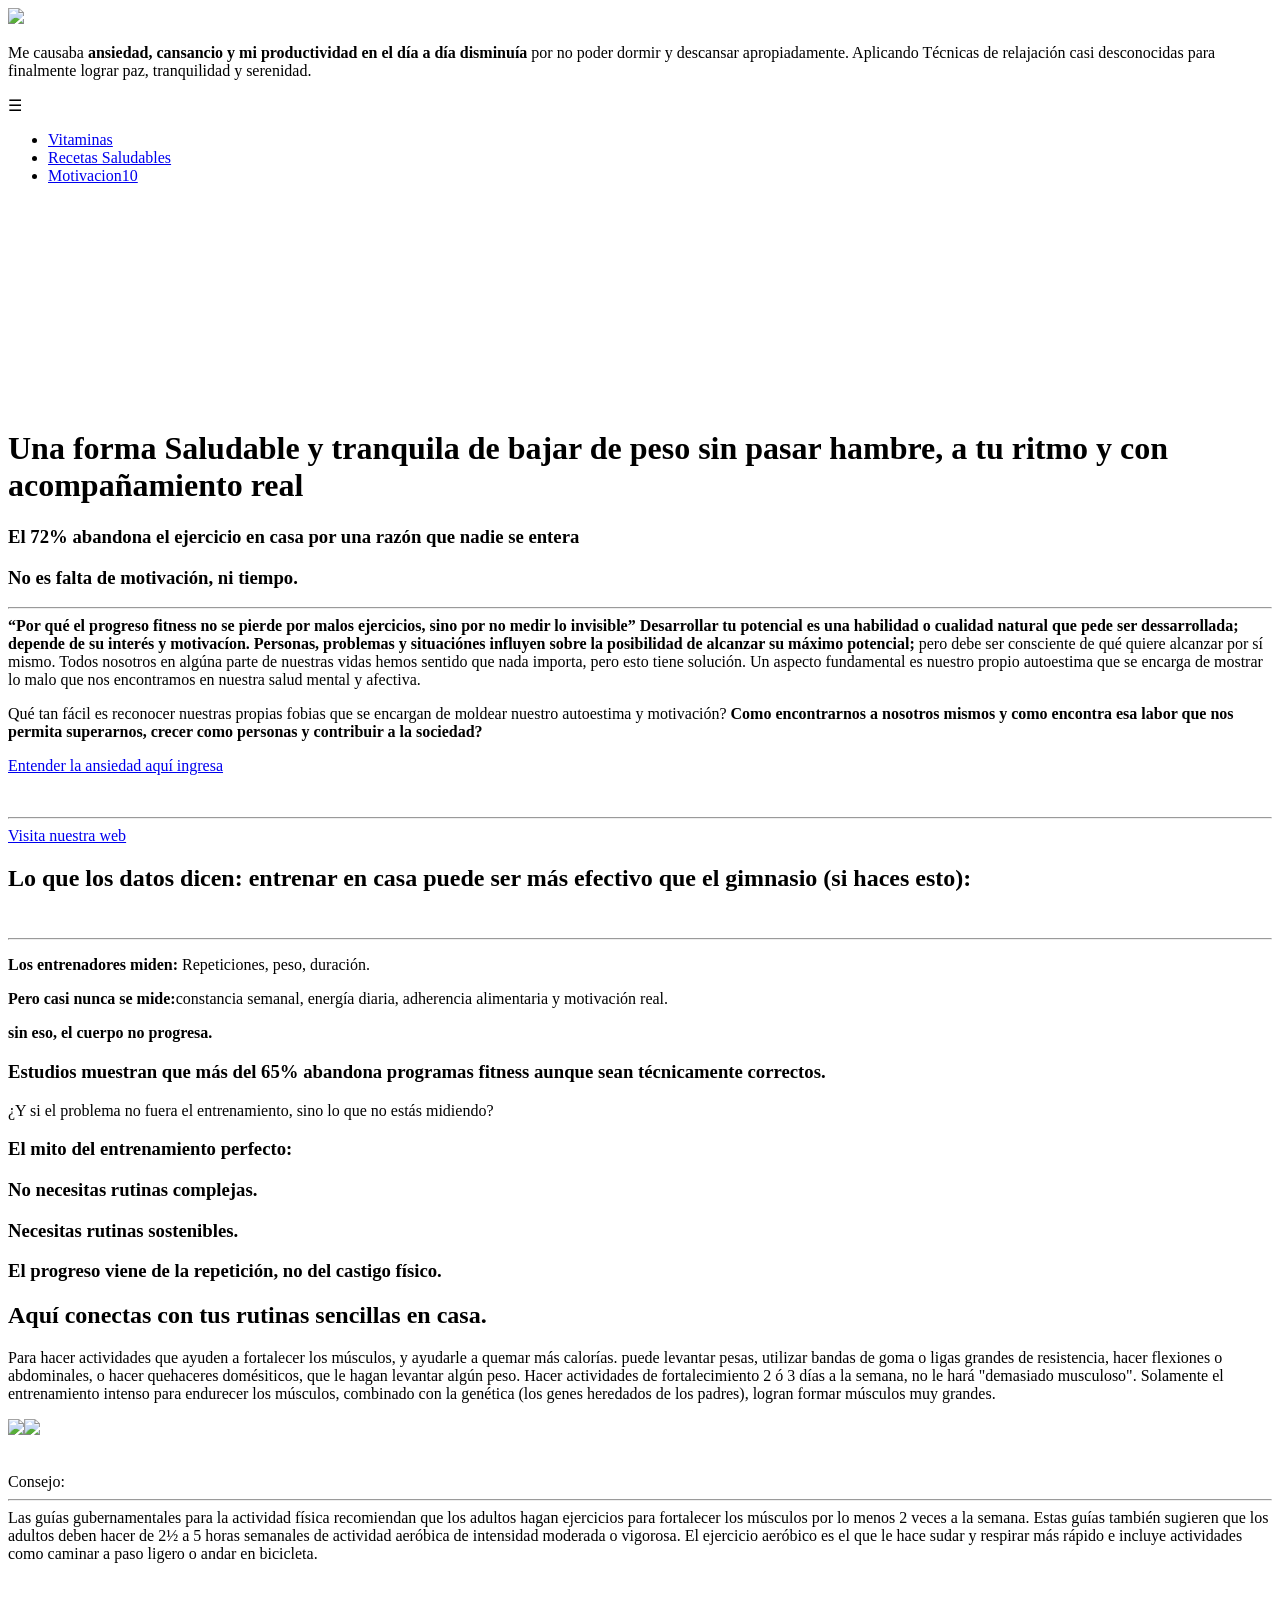
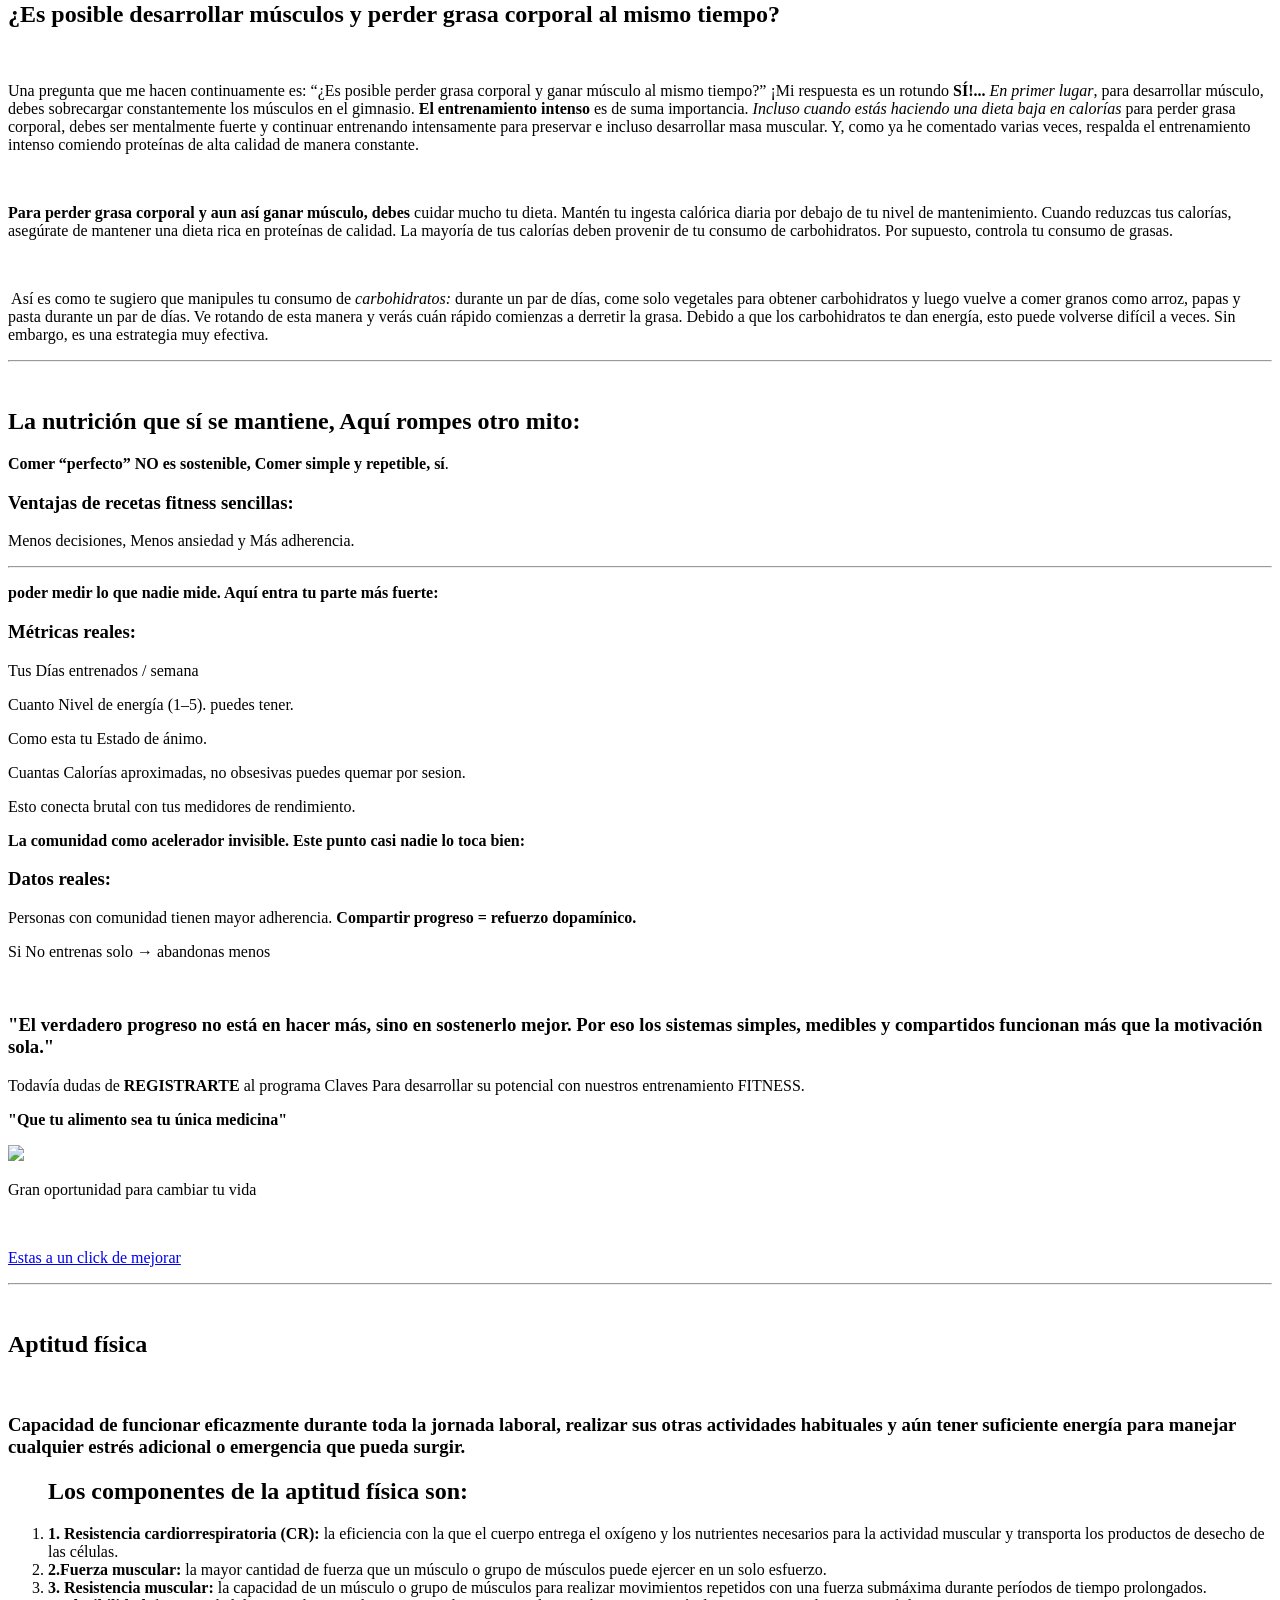
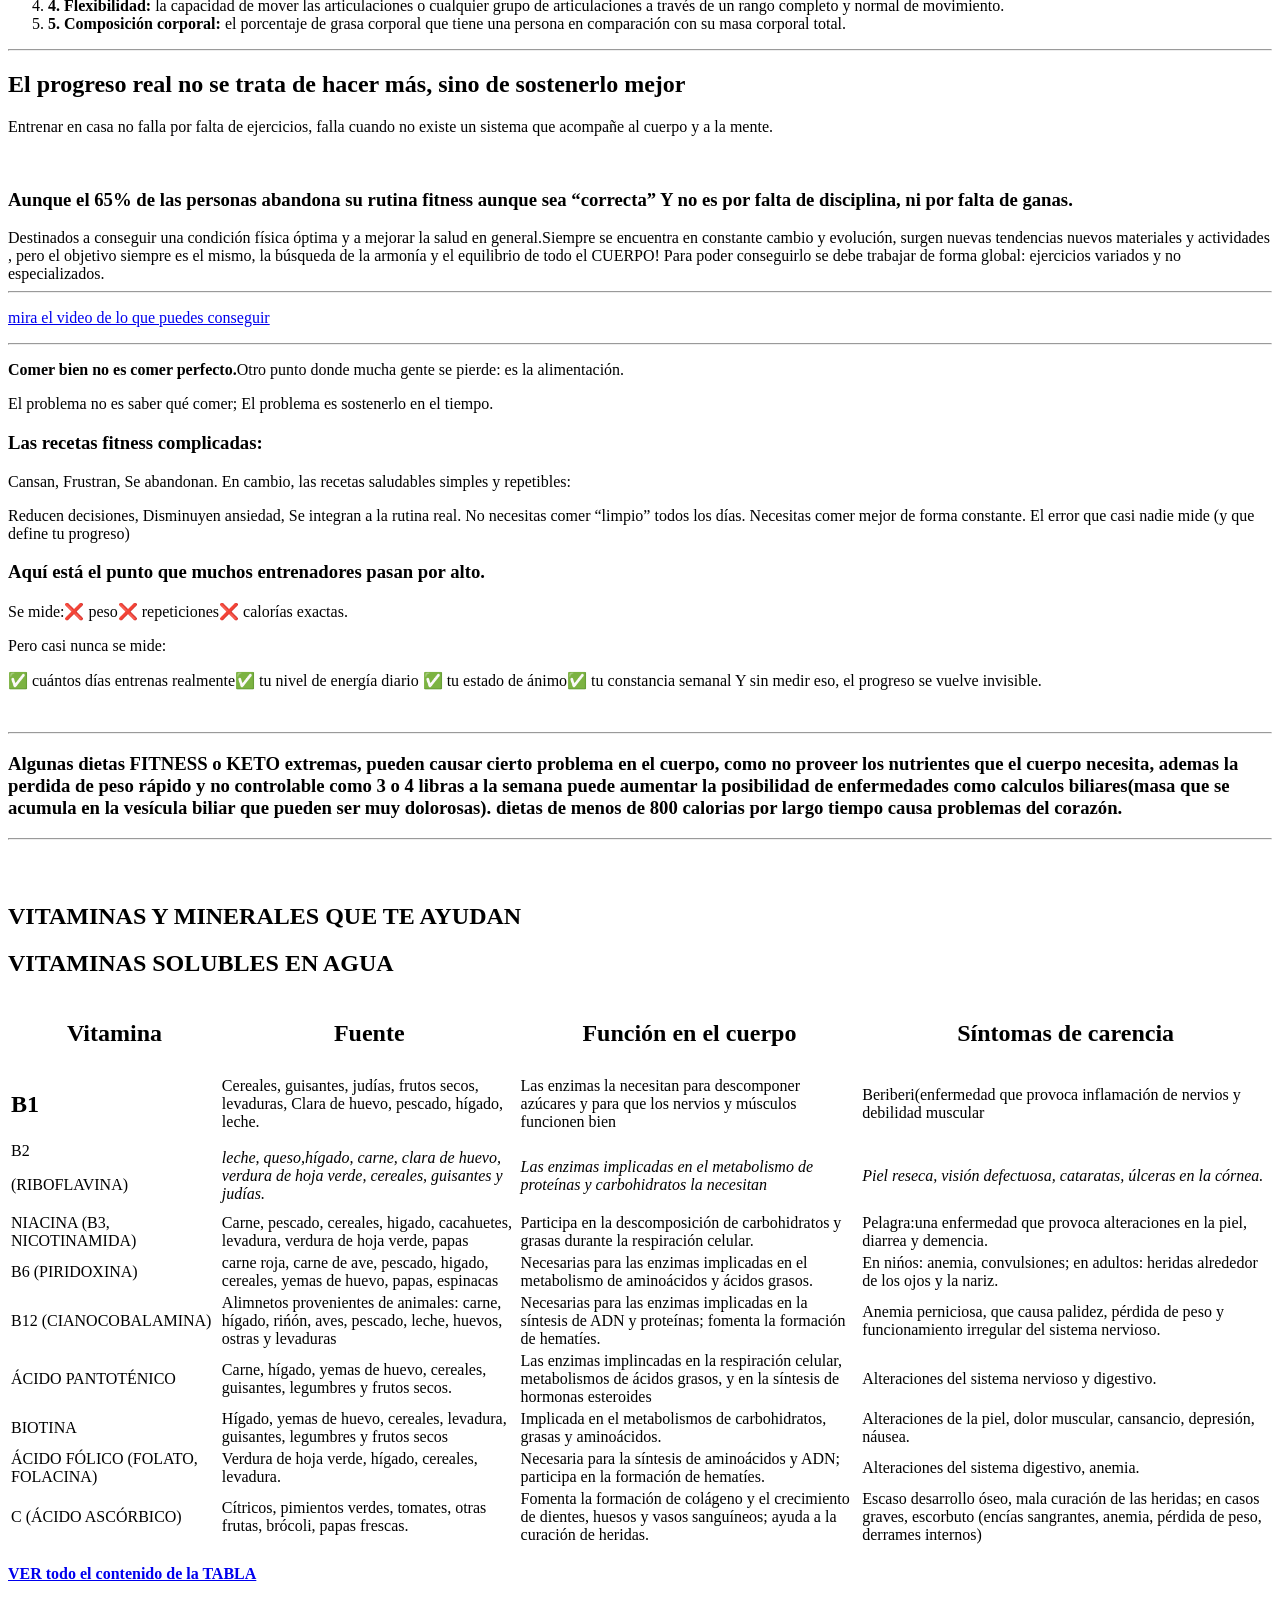
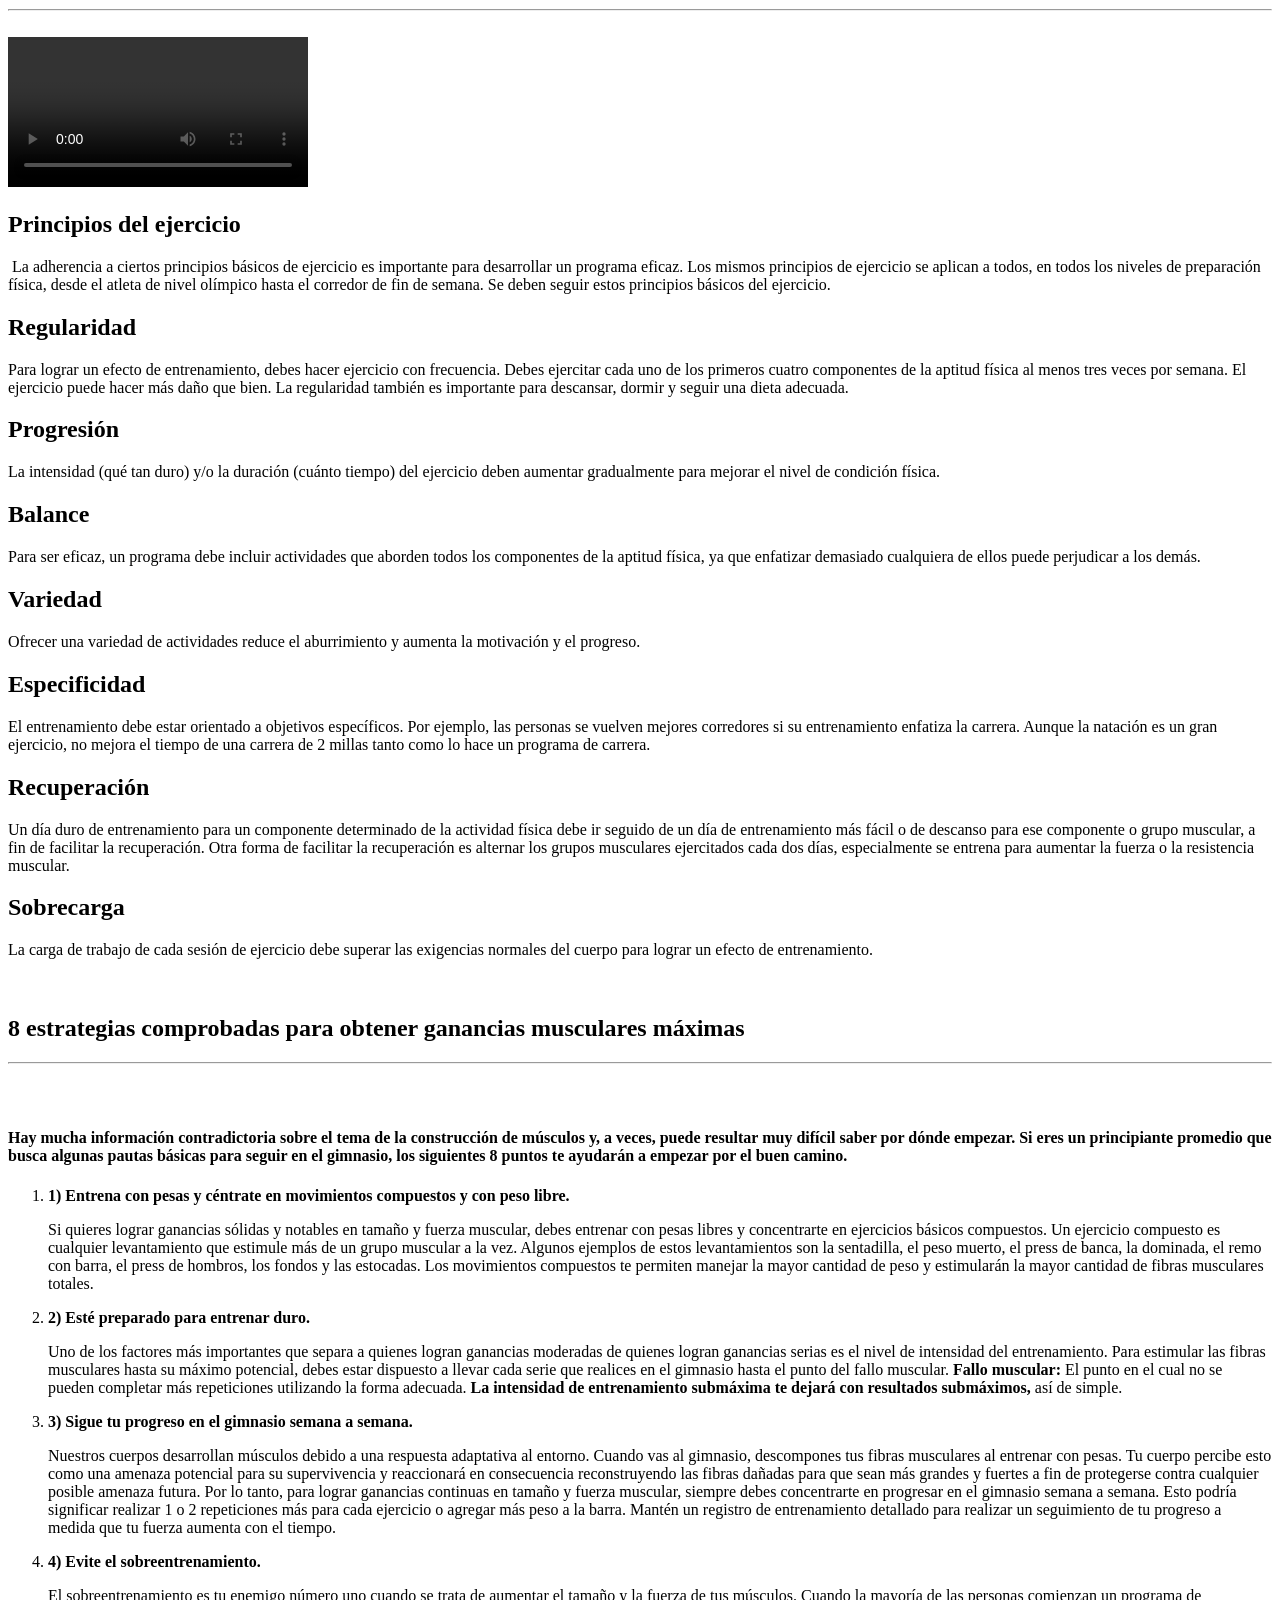
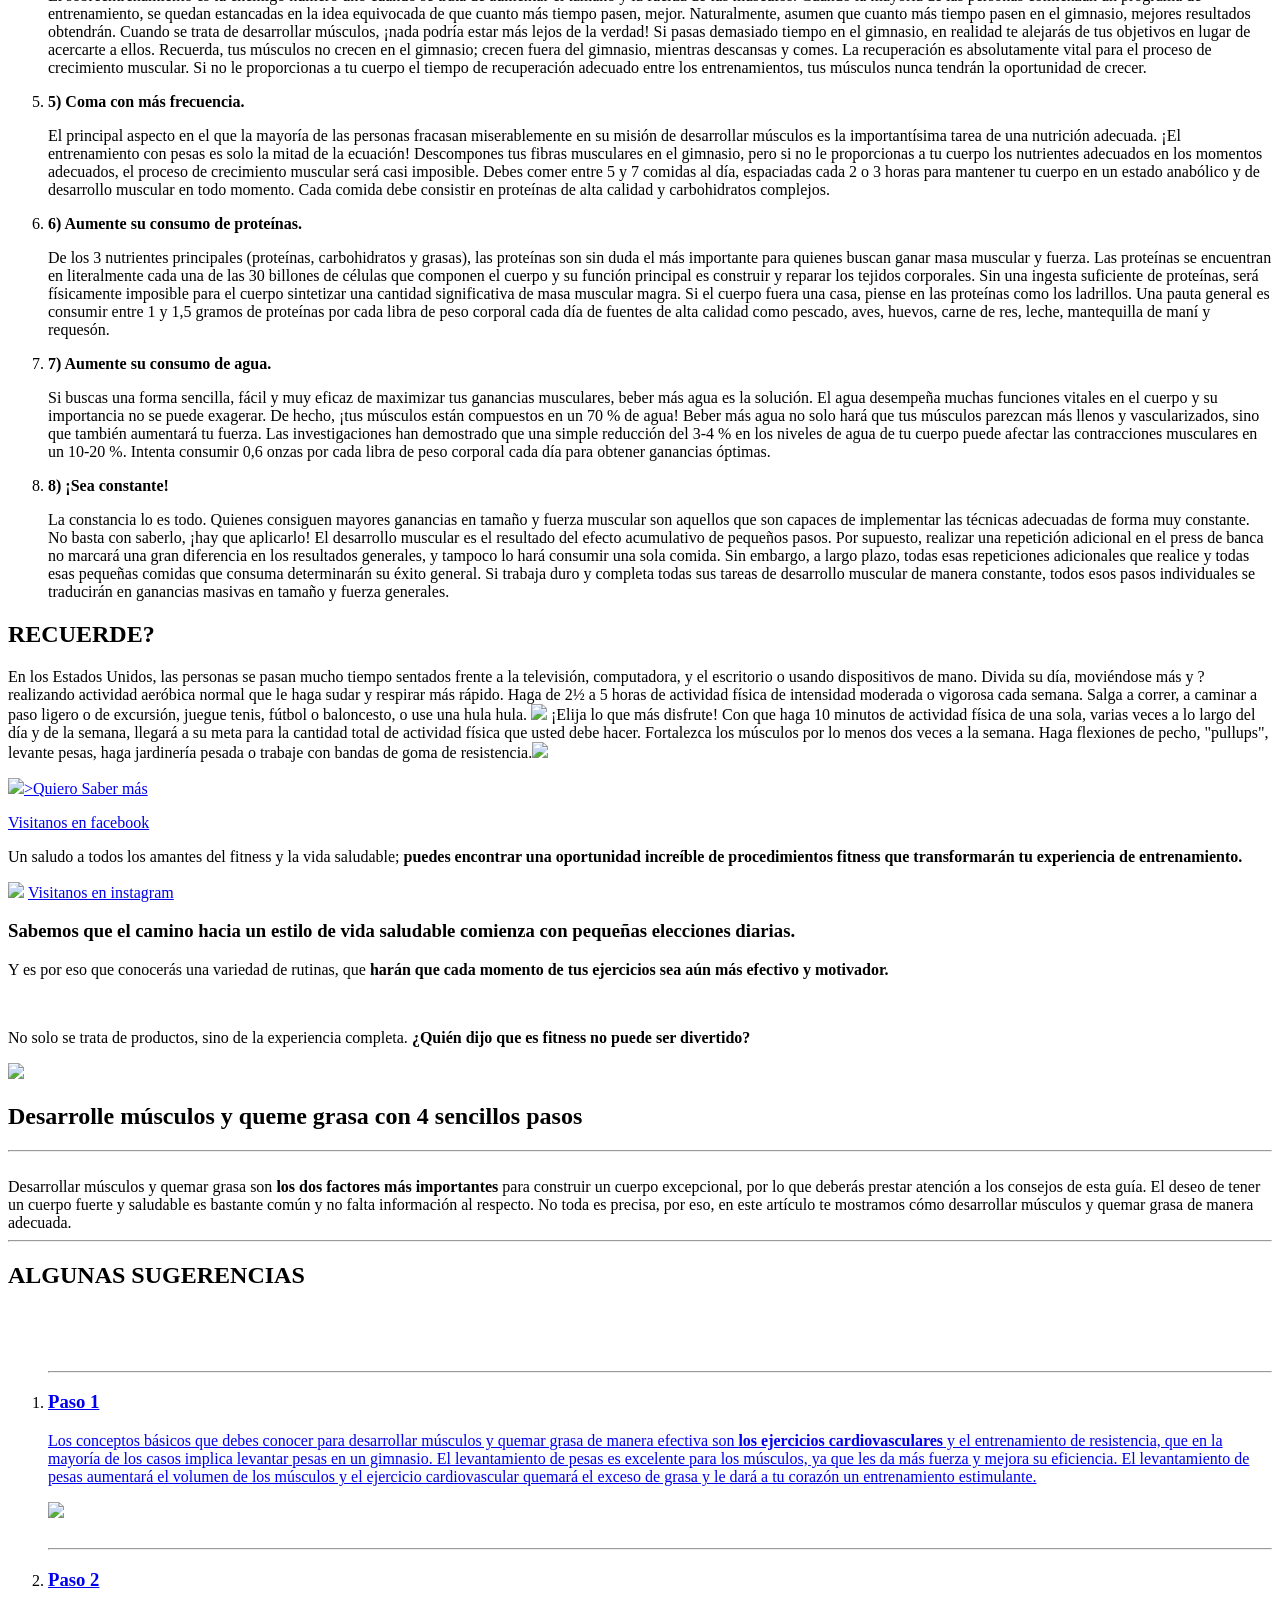
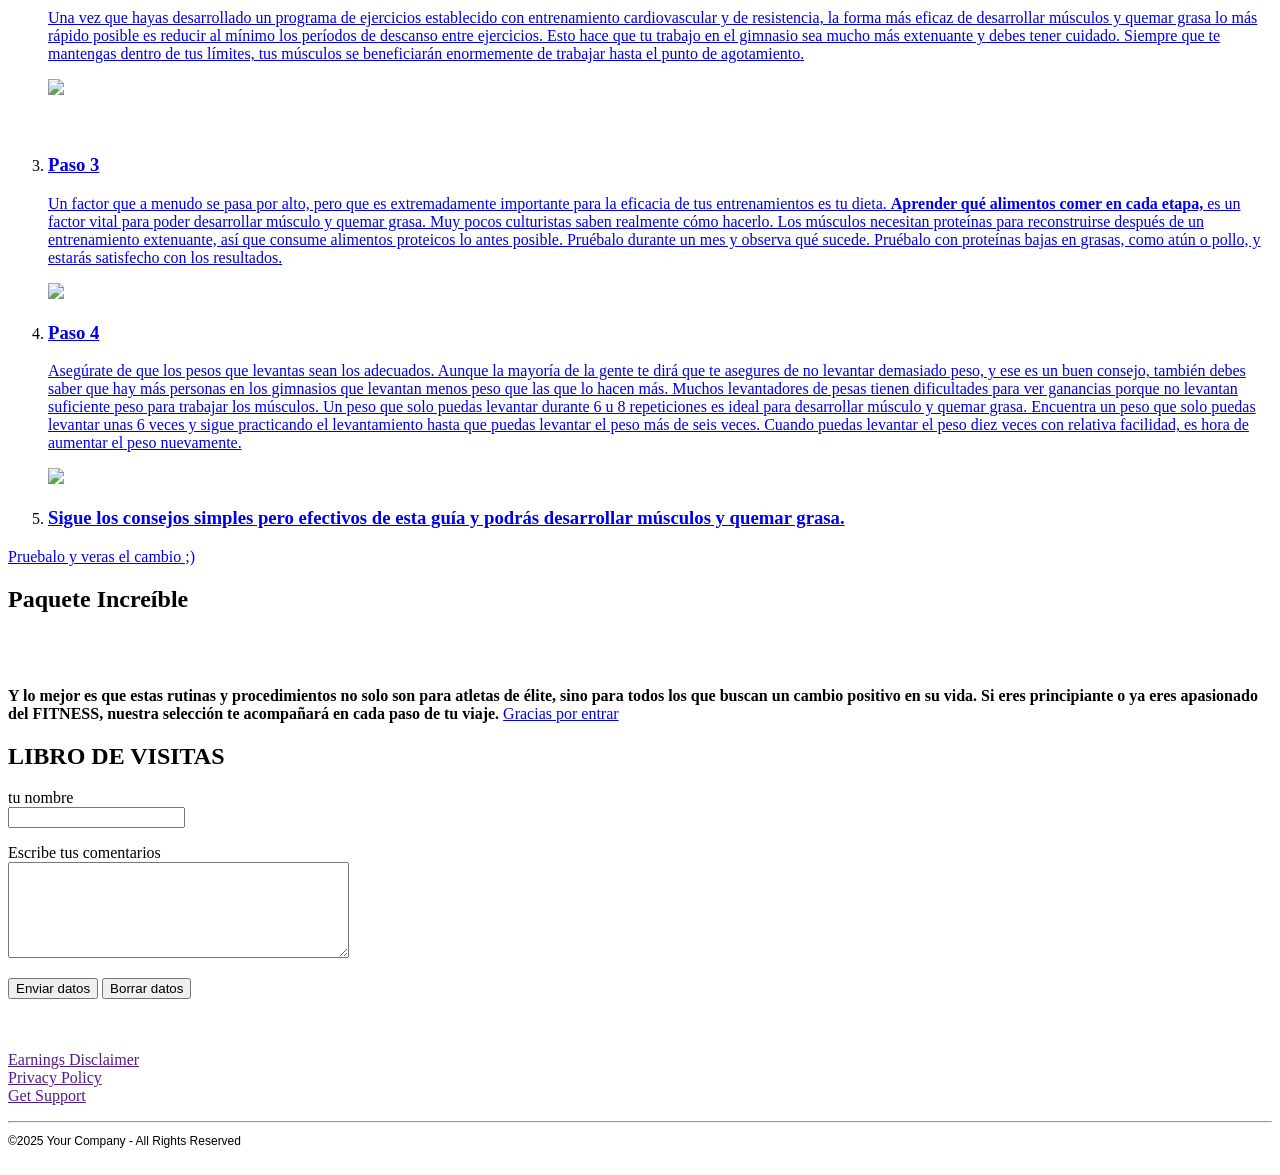
==== index.html @ 12cf8a20 "Update index.html" ====
﻿<!DOCTYPE html>
<html lang="es">
<head>
    <meta charset="UTF-8">
    <meta http-equiv="X-UA-compatible" content="IE-edge">
    <link rel="stylesheet" href="EXPER.css">
    <link rel="stylesheet" href="animacion.css">
    <link rel="stylesheet" href="CUBO3d.css">

    <meta name="viewport" content="width=device-width, user-scaleble=no,initial-scale=1.0,
    maximum-scale=1.0, minimum-scale= 1.0">  
   <title>Guía de Fitness para bajar de peso sin Hambre | Recetas Saludables y comunidad</title>
</head>   

<body>
 <div class="logo"> <img src="imagenes/abeja.gif"> </div>
 
 <!--animacion de texto en el encabezado-informativo-->
 <div class="informativo">
  <p>   
   Me causaba <b>ansiedad, cansancio y mi productividad en el día a día disminuía</b> 
   por no poder dormir y descansar apropiadamente.
   Aplicando Técnicas de relajación casi desconocidas para finalmente lograr paz, 
   tranquilidad y serenidad.
  </p>
 </div>

 <nav>
   <div class="menu" id="menu"> ☰ </div>
  
   <ul class="links" id="links">
      <li><a href="https://fit1.vercel.app/vitaminas.html">Vitaminas</a></li>
      <li><a href="https://go.hotmart.com/W70096120V">Recetas Saludables</a></li>
      <li><a href="https://motivacion10.vercel.app/">Motivacion10</a></li>
   </ul>
   <script>
      const toggle = document.getElementById("menu");
      const nav = document.getElementById("links");
        toggle.addEventListener("click", () => {
        nav.classList.toggle("active");
        });
   </script>
 </nav>
 

<div class="contenedor">
 <br><br><br>

 <!--encabezado-->
 <header class="header content"><!--le damos dos estilos header.. content..-->
        
  <div class="header-video"><!--1. capa de fondo: con VIDEO-->
    <video src="imagenes/fondo.mp4" autoplay muted loop></video>
  </div>
         
  <div class="header-overlay"></div><!--2. capa transparente-->

  <div class="header-content"><!--3. capa que muestra el contenido-->
    <h1>
      Una forma Saludable y tranquila de bajar de peso sin pasar hambre, a tu ritmo y con acompañamiento real
    </h1>
    <div class="banner">
     <p><b><h3>El 72% abandona el ejercicio en casa por una razón que nadie se entera
              <p>No es falta de motivación, ni tiempo.</p></h3></b></p>
    </div> 
    <hr> 
    
    <b>“Por qué el progreso fitness no se pierde por malos ejercicios, sino por no medir lo invisible”
       Desarrollar tu potencial es una habilidad o cualidad natural que pede ser dessarrollada;
       depende de su inter&eacute;s y motivac&iacute;on. Personas, problemas y situaci&oacutenes influyen
       sobre la posibilidad de alcanzar su m&aacute;ximo potencial;
    </b>pero debe ser consciente de qu&eacute; quiere alcanzar por s&iacute; mismo. Todos nosotros en
       alg&uacute;na parte de nuestras vidas hemos sentido que nada importa,
       pero esto tiene soluci&oacuten. Un aspecto fundamental es nuestro propio autoestima que se encarga de mostrar
       lo malo que nos encontramos en nuestra salud mental y afectiva. 
    <p>Qu&eacute tan f&aacutecil es reconocer 
       nuestras propias fobias que se encargan de moldear nuestro autoestima y motivaci&oacuten?
    <b>Como encontrarnos a nosotros mismos y como encontra esa labor que nos permita superarnos, crecer como personas
       y contribuir a la sociedad?</b></p>
       <p><a href="https://go.hotmart.com/E70487989G">Entender la ansiedad aqu&iacute ingresa</a> </p>
       <br><hr>
       <!--colocamos un enlace de referencia y le damos uns clase para identificarlo-->
       <a href="https://ansiedad10.vercel.app/" target="_blank" class="boton"> Visita nuestra web</a>
  </div>
</header>

<section class="main">
 <article class="casa">
  <h2>Lo que los datos dicen: entrenar en casa puede ser más efectivo que el gimnasio (si haces esto):
  </h2>
  <br><hr>
  <p><b>Los entrenadores miden:</b> Repeticiones, peso, duración.</p>
  <p><b>Pero casi nunca se mide:</b>constancia semanal, energía diaria,
     adherencia alimentaria y motivación real.
  </p> 
  <b> sin eso, el cuerpo no progresa.</b>
  <h3>Estudios muestran que más del 65% abandona programas fitness aunque sean técnicamente correctos.</h3>
  <p>¿Y si el problema no fuera el entrenamiento, sino lo que no estás midiendo?</p>
  <h3>El mito del entrenamiento perfecto:
  <p>No necesitas rutinas complejas.</p>
  <p>Necesitas rutinas sostenibles.</p>
  <p>El progreso viene de la repetición, no del castigo físico.</p>
  </h3>
<h2>Aquí conectas con tus rutinas sencillas en casa.</h2>  
  <p>Para hacer actividades que ayuden a fortalecer los m&uacute;sculos, y ayudarle a
  quemar m&aacute;s calor&iacute;as. puede levantar pesas, utilizar bandas de goma
  o ligas grandes de resistencia, hacer flexiones o abdominales, o hacer quehaceres
  dom&eacute;siticos, que le hagan levantar alg&uacute;n peso. Hacer actividades de
  fortalecimiento 2 &oacute; 3 d&iacute;as a la semana, no le har&aacute; "demasiado
  musculoso". Solamente el entrenamiento intenso para endurecer los m&uacute;sculos,
  combinado con la gen&eacute;tica (los genes heredados de los padres), logran formar
  m&uacute;sculos muy grandes.
  </p>
  
  <p> <img src="imagenes/1.png"><img src="imagenes/2.png"> </p>
  <br> Consejo: 
  <hr>
  Las gu&iacute;as gubernamentales para la actividad f&iacutesica recomiendan que
  los adultos hagan ejercicios para fortalecer los m&uacute;sculos por lo menos 2
  veces a la semana. Estas gu&iacute;as tambi&eacute;n sugieren que los adultos deben
  hacer de 2&frac12; a 5 horas semanales de actividad aer&oacute;bica de intensidad
  moderada o vigorosa. El ejercicio aer&oacute;bico es el que le hace sudar y respirar
  m&aacute;s r&aacute;pido e incluye actividades como caminar a paso ligero o andar
  en bicicleta.
 </article>
 <br>
 
 <article class="grasa">
    <h2> ¿Es posible desarrollar músculos y perder grasa corporal al mismo tiempo?</h2>
    <br>
    <p>
      Una pregunta que me hacen continuamente es: “¿Es posible perder grasa 
      corporal y ganar músculo al mismo tiempo?” ¡Mi respuesta es un rotundo 
      <b>SÍ!...</b> <i>En primer lugar</i>, para desarrollar músculo, debes sobrecargar 
      constantemente los músculos en el gimnasio. <b>El entrenamiento intenso</b> es de 
      suma importancia. <i> Incluso cuando estás haciendo una dieta baja en calorías</i> 
      para perder grasa corporal, debes ser mentalmente fuerte y continuar 
      entrenando intensamente para preservar e incluso desarrollar masa muscular. 
      Y, como ya he comentado varias veces, respalda el entrenamiento intenso 
      comiendo proteínas de alta calidad de manera constante.
    </p><br>
    <p>
     <b>Para perder grasa corporal y aun así ganar músculo, debes</b> cuidar mucho 
     tu dieta. Mantén tu ingesta calórica diaria por debajo de tu nivel de 
     mantenimiento. Cuando reduzcas tus calorías, asegúrate de mantener una 
     dieta rica en proteínas de calidad. La mayoría de tus calorías deben 
     provenir de tu consumo de carbohidratos. Por supuesto, controla tu 
     consumo de grasas.
    </p><br>
    <p>    <img src="imagenes/3.png" alt="">
     Así es como te sugiero que manipules tu consumo de <i>carbohidratos:</i> 
     durante un par de días, come solo vegetales para obtener carbohidratos 
     y luego vuelve a comer granos como arroz, papas y pasta durante un par 
     de días. Ve rotando de esta manera y verás cuán rápido comienzas a 
     derretir la grasa. Debido a que los carbohidratos te dan energía, 
     esto puede volverse difícil a veces. Sin embargo, es una estrategia muy 
     efectiva.
   </p>
 </article>
<hr><br>

 <article class="fisico"> 
  <h2>La nutrición que sí se mantiene, Aquí rompes otro mito:</h2>
  <p><b>Comer “perfecto” NO es sostenible, Comer simple y repetible, sí</b>.</p>
  <p><h3>Ventajas de recetas fitness sencillas:</h3></p>
  <p>Menos decisiones, Menos ansiedad y Más adherencia.</p><hr>
  <p><b>poder medir lo que nadie mide. Aquí entra tu parte más fuerte:</b></p> 
  <p><h3>Métricas reales:</h3></p>
  <p>Tus Días entrenados / semana</p>
     Cuanto Nivel de energía (1–5). puedes tener. 
  <p>Como esta tu Estado de ánimo.</p>
  <p>Cuantas Calorías aproximadas, no obsesivas puedes quemar por sesion.</p>
  <p>Esto conecta brutal con tus medidores de rendimiento.</p>
  <p><b>La comunidad como acelerador invisible. Este punto casi nadie lo toca bien:</b></p>
  <p><h3>Datos reales:</h3></p>
  <p>Personas con comunidad tienen mayor adherencia. <b>Compartir progreso = refuerzo dopamínico.</b></p>
  <p>Si No entrenas solo → abandonas menos</p>
  <br>
  <p><h3>"El verdadero progreso no está en hacer más, sino en sostenerlo mejor.
         Por eso los sistemas simples, medibles y compartidos funcionan más que
          la motivación sola."
  </h3></p>  
  Todavía dudas de <b> REGISTRARTE</b> al programa Claves Para desarrollar su 
  potencial con nuestros entrenamiento FITNESS.
   <p><b>"Que tu alimento sea tu &uacute;nica medicina"</b></p>
   <p><img src="imagenes/clicaqui.gif"></p>
   <p> Gran oportunidad para cambiar tu vida</p>
   <br>
   <p> <a href="https://go.hotmart.com/W70096120V" target="_blank" class="boton">Estas a un click de mejorar</a></p>
  <hr><br>
 <p>
  <h2>Aptitud física</h2>
  <img src="imagenes/4.png" alt="">
  <h3>Capacidad de funcionar eficazmente durante toda la jornada laboral, 
  realizar sus otras actividades habituales y aún tener suficiente energía para manejar cualquier
  estrés adicional o emergencia que pueda surgir.</h3>
  
  <ol>
   <h2>Los componentes de la aptitud física son:</h2>
   <li><b>1. Resistencia cardiorrespiratoria (CR):</b> 
     la eficiencia con la que el cuerpo entrega el oxígeno y los nutrientes 
     necesarios para la actividad muscular y transporta los productos de 
     desecho de las células.
   </li>
   
   <li><b>2.Fuerza muscular:</b> la mayor cantidad de fuerza que un músculo o 
    grupo de músculos puede ejercer en un solo esfuerzo.
   </li>
   
   <li><b>3. Resistencia muscular:</b> la capacidad de un músculo o grupo de 
    músculos para realizar movimientos repetidos con una fuerza submáxima 
    durante períodos de tiempo prolongados.
   </li>
   
   <li><b>4. Flexibilidad:</b> la capacidad de mover las articulaciones o cualquier 
    grupo de articulaciones a través de un rango completo y normal de 
    movimiento.
  </li>
  
  <li><b>5. Composición corporal:</b> el porcentaje de grasa corporal que tiene una 
    persona en comparación con su masa corporal total.
  </li>
</ol>
<hr>

<h2> El progreso real no se trata de hacer más, sino de sostenerlo mejor</h2> 
<p>Entrenar en casa no falla por falta de ejercicios, falla cuando no existe un sistema que acompañe al cuerpo y a la mente.</p>

<img src="imagenes/5.png" alt="">

<h3>Aunque el 65% de las personas abandona su rutina fitness aunque sea “correcta”
Y no es por falta de disciplina, ni por falta de ganas.
</h3>
Destinados a conseguir una condici&oacute;n f&iacute;sica &oacute;ptima y a mejorar
la salud en general.Siempre se encuentra en constante cambio y evoluci&oacute;n,
surgen nuevas tendencias nuevos materiales y actividades , pero el objetivo siempre
es el mismo, la b&uacute;squeda de la armon&iacute;a y el equilibrio de todo el
CUERPO! Para poder conseguirlo se debe trabajar de forma global:
ejercicios variados y no especializados.
<hr> <p><a href="https://go.hotmart.com/W70096120V">mira el video de lo que puedes conseguir</a></p><hr>
 
<p><b>Comer bien no es comer perfecto.</b>Otro punto donde mucha gente se pierde: es la alimentación.
<p>El problema no es saber qué comer; El problema es sostenerlo en el tiempo.</p>
<h3>Las recetas fitness complicadas:</h3>
<p>Cansan, Frustran, Se abandonan. En cambio, las recetas saludables simples y repetibles:</p>
<p>
Reducen decisiones, Disminuyen ansiedad, Se integran a la rutina real. No necesitas comer “limpio” todos los días.
Necesitas comer mejor de forma constante. El error que casi nadie mide (y que define tu progreso)
</p>
<h3>Aquí está el punto que muchos entrenadores pasan por alto.</h3>
Se mide:❌ peso❌ repeticiones❌ calorías exactas.
<p>Pero casi nunca se mide:</p>✅ cuántos días entrenas realmente✅ tu nivel de energía diario
✅ tu estado de ánimo✅ tu constancia semanal
Y sin medir eso, el progreso se vuelve invisible.
</p>
<br><hr>
<p><h3>Algunas dietas FITNESS o KETO extremas, pueden causar cierto problema en el cuerpo, como <b>no proveer los 
  nutrientes que el cuerpo necesita,</b> ademas la perdida de peso rápido y no 
controlable como 3 o 4 libras a la semana puede aumentar la posibilidad de 
enfermedades como calculos biliares(masa que se acumula en la ves&iacute;cula 
biliar que pueden ser muy dolorosas). dietas de menos de 800 calorias por 
largo tiempo causa problemas del coraz&oacute;n.</h3> </p>
 <hr>
 </article>
<br><br>

 <div class="tabla">
  <table>
    <h1>VITAMINAS Y MINERALES QUE TE AYUDAN</h1>
    <h2>VITAMINAS SOLUBLES EN AGUA</h2>
     <tr><th><h2>Vitamina</h2></th>
      <th><h2>Fuente</h2></th>
      <th><h2>Funci&oacute;n en el cuerpo</h2> </th>
      <th><h2>S&iacute;ntomas de carencia </h2></th>
      </tr>
     <tr>
      <td><h2>B1</h2></td>
      <td>Cereales, guisantes, jud&iacute;as, frutos secos, levaduras,
       Clara de huevo, pescado, h&iacute;gado, leche.
      </td>
           <td>Las enzimas la necesitan para descomponer az&uacute;cares y para que los nervios y m&uacute;sculos funcionen
            bien
          </td>
           <td>Beriberi(enfermedad que provoca inflamaci&oacute;n de nervios y debilidad
            muscular
           </td>
          </tr>     
          <tr>
           <td>B2<p>(RIBOFLAVINA)</p></td> 
          <td><i>leche, queso,h&iacute;gado, carne, clara de huevo, verdura de hoja verde, 
               cereales, guisantes y jud&iacute;as.</i>
          </td>
          <td><i>Las enzimas implicadas en el metabolismo de prote&iacute;nas y carbohidratos
              la necesitan</i></td>
          <td><i>Piel reseca, visi&oacute;n defectuosa, cataratas, &uacute;lceras en la c&oacute;rnea.</i></td>
         </tr>
         
          <tr><td>NIACINA (B3, NICOTINAMIDA)</td>
          <td>Carne, pescado, cereales, higado, cacahuetes, levadura, verdura de hoja verde, papas</td>
          <td>Participa en la descomposici&oacute;n de carbohidratos y grasas durante la respiraci&oacute;n celular.</td>
          <td>Pelagra:una enfermedad que provoca alteraciones en la piel, diarrea y demencia.</td>
         </tr>
         
          <tr><td>B6 (PIRIDOXINA)</td> 
          <td>carne roja, carne de ave, pescado, higado, cereales, yemas de huevo, papas, espinacas</td>
          <td>Necesarias para las enzimas implicadas en el metabolismo de amino&aacute;cidos y &aacute;cidos grasos.</td>
          <td>En ni&nacute;os: anemia, convulsiones; en adultos: heridas alrededor de los ojos y la nariz.</td>
         </tr>
         
         <tr><td>B12 (CIANOCOBALAMINA)</td>
          <td>Alimnetos provenientes de animales: carne, h&iacute;gado, ri&nacute;&oacute;n, aves, pescado, leche, huevos, ostras y levaduras</td>
          <td>Necesarias para las enzimas implicadas en la s&iacute;ntesis de ADN y prote&iacute;nas; fomenta la formaci&oacute;n de hemat&iacute;es.</td>
          <td>Anemia perniciosa, que causa palidez, p&eacute;rdida de peso y funcionamiento irregular del sistema nervioso.</td>
         </tr>
        
         <tr><td>&Aacute;CIDO PANTOT&EacuteNICO</td>
          <td>Carne, h&iacutegado, yemas de huevo, cereales, guisantes, legumbres y frutos secos.</td>
          <td>Las enzimas implincadas en la respiraci&oacuten celular, metabolismos de &aacutecidos grasos, y en la s&iacutentesis de hormonas esteroides</td>
          <td>Alteraciones del sistema nervioso y digestivo.</td>
         </tr>
         <tr><td>BIOTINA</td>
          <td>H&iacutegado, yemas de huevo, cereales, levadura, guisantes, legumbres y frutos secos</td>
          <td>Implicada en el metabolismos de carbohidratos, grasas y amino&aacutecidos.</td>
          <td>Alteraciones de la piel, dolor muscular, cansancio, depresi&oacuten, n&aacuteusea.</td>
         </tr>
         <tr><td>&AacuteCIDO F&OacuteLICO (FOLATO, FOLACINA)</td>
           <td>Verdura de hoja verde, h&iacutegado, cereales, levadura.</td>
           <td>Necesaria para la s&iacutentesis de amino&aacutecidos y ADN; participa en la formaci&oacuten de hemat&iacutees.</td>
           <td>Alteraciones del sistema digestivo, anemia.</td>
         </tr>
         <tr><td>C (&AacuteCIDO ASC&OacuteRBICO)</td>
           <td>C&iacutetricos, pimientos verdes, tomates, otras frutas, br&oacutecoli, papas frescas.</td>
           <td>Fomenta la formaci&oacuten de col&aacutegeno y el crecimiento de dientes, huesos y vasos sangu&iacuteneos; ayuda a la curaci&oacuten de heridas.</td>
           <td>Escaso desarrollo &oacuteseo, mala curaci&oacuten de las heridas; en casos graves, escorbuto (enc&iacuteas sangrantes, anemia, p&eacuterdida de peso, derrames internos)</td>
         </tr> 
       </table>
      <BR> 
      <a href="vitaminas.html"><b>VER todo el contenido  de la TABLA</b></a>
 </div>
<br><hr><br>

 <article class="ejercicio">
  <video autoplay loop controls playsinline preload="metadata">
    <source src="imagenes/6.mp4" type="video/mp4">
      Tu Navegador no soporta video HTML5
  </video>
  
  <h2> Principios del ejercicio</h2>
  <img src="imagenes/7.png" alt="">
   La adherencia a ciertos principios básicos de ejercicio es importante para desarrollar un programa eficaz. 
   Los mismos principios de ejercicio se aplican a todos, en todos los niveles de preparación física, desde 
   el atleta de nivel olímpico hasta el corredor de fin de semana. Se deben seguir estos principios básicos del ejercicio.
   <h2>Regularidad</h2>
   Para lograr un efecto de entrenamiento, debes hacer ejercicio con frecuencia. Debes ejercitar cada uno 
   de los primeros cuatro componentes de la aptitud física al menos tres veces por semana. El ejercicio 
   puede hacer más daño que bien. La regularidad también es importante para descansar, dormir y seguir una dieta adecuada.
   <h2> Progresión</h2>
   La intensidad (qué tan duro) y/o la duración (cuánto tiempo) del ejercicio deben aumentar gradualmente para mejorar 
   el nivel de condición física.
   <h2>Balance</h2>
   Para ser eficaz, un programa debe incluir actividades que aborden todos los componentes de la aptitud física, 
   ya que enfatizar demasiado cualquiera de ellos puede perjudicar a los demás.
   <h2> Variedad</h2>
   Ofrecer una variedad de actividades reduce el aburrimiento y aumenta la motivación y el progreso. 
   <h2>Especificidad</h2>
   El entrenamiento debe estar orientado a objetivos específicos. Por ejemplo, las personas se vuelven 
   mejores corredores si su entrenamiento enfatiza la carrera. Aunque la natación es un gran ejercicio, 
   no mejora el tiempo de una carrera de 2 millas tanto como lo hace un programa de carrera.
   <h2>Recuperación</h2>
   Un día duro de entrenamiento para un componente determinado de la actividad física debe ir seguido 
   de un día de entrenamiento más fácil o de descanso para ese componente o grupo muscular, a fin de facilitar la recuperación. 
   Otra forma de facilitar la recuperación es alternar los grupos musculares ejercitados cada dos días, especialmente 
   se entrena para aumentar la fuerza o la resistencia muscular.
   <h2> Sobrecarga </h2>
   La carga de trabajo de cada sesión de ejercicio debe superar las exigencias normales del cuerpo para 
   lograr un efecto de entrenamiento.
</article>
<br><br>

 <article class="estrategia">
  <header><h2>8 estrategias comprobadas para obtener ganancias musculares máximas</h2></header>
  <hr><br>
  <img src="imagenes/8.png" alt=""> 
  <h4>  
   Hay mucha información contradictoria sobre el tema de la construcción de músculos 
   y, a veces, puede resultar muy difícil saber por dónde empezar. Si eres un 
   principiante promedio que busca algunas pautas básicas para seguir en el gimnasio, 
   los siguientes 8 puntos te ayudarán a empezar por el buen camino.
  </h4>
<ol>
  <li> <b> 1) Entrena con pesas y céntrate en movimientos compuestos y con peso libre.</b>
   
   <p>
    Si quieres lograr ganancias sólidas y notables en tamaño y fuerza muscular, 
    debes entrenar con pesas libres y concentrarte en ejercicios básicos compuestos. 
    Un ejercicio compuesto es cualquier levantamiento que estimule más de un grupo 
    muscular a la vez. Algunos ejemplos de estos levantamientos son la sentadilla, 
    el peso muerto, el press de banca, la dominada, el remo con barra, el press de 
    hombros, los fondos y las estocadas. Los movimientos compuestos te permiten 
    manejar la mayor cantidad de peso y estimularán la mayor cantidad de fibras 
    musculares totales.
   </p>
  </li>
  <li><b> 2) Esté preparado para entrenar duro.</b>
    <img src="imagenes/9.png" alt="">
    <p>
    Uno de los factores más importantes que separa a quienes logran ganancias 
    moderadas de quienes logran ganancias serias es el nivel de intensidad del 
    entrenamiento. Para estimular las fibras musculares hasta su máximo potencial, 
    debes estar dispuesto a llevar cada serie que realices en el gimnasio hasta 
    el punto del fallo muscular. <b> Fallo muscular: </b>El punto en el cual no 
    se pueden completar más repeticiones utilizando la forma adecuada. <b>La intensidad 
    de entrenamiento submáxima te dejará con resultados submáximos,</b> así de simple.
   </p>
  </li>
  <li><b>3) Sigue tu progreso en el gimnasio semana a semana.</b>
    <img src="imagenes/10.png" alt="">
    <p>
    Nuestros cuerpos desarrollan músculos debido a una respuesta adaptativa al 
    entorno. Cuando vas al gimnasio, descompones tus fibras musculares al 
    entrenar con pesas. Tu cuerpo percibe esto como una amenaza potencial para 
    su supervivencia y reaccionará en consecuencia reconstruyendo las fibras 
    dañadas para que sean más grandes y fuertes a fin de protegerse contra 
    cualquier posible amenaza futura. Por lo tanto, para lograr ganancias 
    continuas en tamaño y fuerza muscular, siempre debes concentrarte en 
    progresar en el gimnasio semana a semana. Esto podría significar 
    realizar 1 o 2 repeticiones más para cada ejercicio o agregar más peso 
    a la barra. Mantén un registro de entrenamiento detallado para realizar 
    un seguimiento de tu progreso a medida que tu fuerza aumenta con el tiempo.
    </p>
  </li>
  <li><b>4) Evite el sobreentrenamiento.</b>
    <img src="imagenes/11.png" alt="">
    <p>
    El sobreentrenamiento es tu enemigo número uno cuando se trata de aumentar 
    el tamaño y la fuerza de tus músculos. Cuando la mayoría de las personas 
    comienzan un programa de entrenamiento, se quedan estancadas en la idea 
    equivocada de que cuanto más tiempo pasen, mejor. Naturalmente, asumen que 
    cuanto más tiempo pasen en el gimnasio, mejores resultados obtendrán. Cuando 
    se trata de desarrollar músculos, ¡nada podría estar más lejos de la verdad! 
    Si pasas demasiado tiempo en el gimnasio, en realidad te alejarás de tus 
    objetivos en lugar de acercarte a ellos. Recuerda, tus músculos no crecen 
    en el gimnasio; crecen fuera del gimnasio, mientras descansas y comes. La 
    recuperación es absolutamente vital para el proceso de crecimiento muscular. 
    Si no le proporcionas a tu cuerpo el tiempo de recuperación adecuado entre 
    los entrenamientos, tus músculos nunca tendrán la oportunidad de crecer.
    </p>
  </li>
  <li><b>5) Coma con más frecuencia.</b>
    <img src="imagenes/12.png" alt="">
   <p>
    El principal aspecto en el que la mayoría de las personas fracasan miserablemente 
    en su misión de desarrollar músculos es la importantísima tarea de una nutrición 
    adecuada. ¡El entrenamiento con pesas es solo la mitad de la ecuación! 
    Descompones tus fibras musculares en el gimnasio, pero si no le proporcionas 
    a tu cuerpo los nutrientes adecuados en los momentos adecuados, el proceso de 
    crecimiento muscular será casi imposible. Debes comer entre 5 y 7 comidas al 
    día, espaciadas cada 2 o 3 horas para mantener tu cuerpo en un estado 
    anabólico y de desarrollo muscular en todo momento. Cada comida debe 
    consistir en proteínas de alta calidad y carbohidratos complejos.
   </p>
  </li>
 <li><b>6) Aumente su consumo de proteínas.</b>
  <img src="imagenes/13.png" alt=""> 
  <p>
    De los 3 nutrientes principales (proteínas, carbohidratos y grasas), las 
    proteínas son sin duda el más importante para quienes buscan ganar masa 
    muscular y fuerza. Las proteínas se encuentran en literalmente cada una de 
    las 30 billones de células que componen el cuerpo y su función principal es 
    construir y reparar los tejidos corporales. Sin una ingesta suficiente de 
    proteínas, será físicamente imposible para el cuerpo sintetizar una cantidad 
    significativa de masa muscular magra. Si el cuerpo fuera una casa, piense en 
    las proteínas como los ladrillos. Una pauta general es consumir 
    entre 1 y 1,5 gramos de proteínas por cada libra de peso corporal cada 
    día de fuentes de alta calidad como pescado, aves, huevos, carne de res, 
    leche, mantequilla de maní y requesón.
   </p>
  </li>
  <li><b>7) Aumente su consumo de agua.</b>
  <img src="imagenes/14.png" alt="">
   <p>
   Si buscas una forma sencilla, fácil y muy eficaz de maximizar tus ganancias 
   musculares, beber más agua es la solución. El agua desempeña muchas funciones 
   vitales en el cuerpo y su importancia no se puede exagerar. De hecho, ¡tus 
   músculos están compuestos en un 70 % de agua! Beber más agua no solo hará que 
   tus músculos parezcan más llenos y vascularizados, sino que también aumentará 
   tu fuerza. Las investigaciones han demostrado que una simple reducción 
   del 3-4 % en los niveles de agua de tu cuerpo puede afectar las contracciones 
   musculares en un 10-20 %. Intenta consumir 0,6 onzas por cada libra de peso 
   corporal cada día para obtener ganancias óptimas.
   </p>
  </li>
  <li><b>8) ¡Sea constante!</b>
    <img src="imagenes/15.gif" alt="">
    <p>
    La constancia lo es todo. Quienes consiguen mayores ganancias en tamaño y 
    fuerza muscular son aquellos que son capaces de implementar las técnicas 
    adecuadas de forma muy constante. No basta con saberlo, ¡hay que aplicarlo!
    El desarrollo muscular es el resultado del efecto acumulativo de pequeños 
    pasos. Por supuesto, realizar una repetición adicional en el press de banca 
    no marcará una gran diferencia en los resultados generales, y tampoco lo hará 
    consumir una sola comida. Sin embargo, a largo plazo, todas esas repeticiones 
    adicionales que realice y todas esas pequeñas comidas que consuma determinarán 
    su éxito general. Si trabaja duro y completa todas sus tareas de desarrollo 
    muscular de manera constante, todos esos pasos individuales se traducirán 
    en ganancias masivas en tamaño y fuerza generales.
    </p>
  </li>
</ol>
 </article>

</section> <!--fin de la clase main-->
  
<aside>
 <h2>RECUERDE?</h2>
 En los Estados Unidos, las personas se pasan mucho tiempo sentados frente a la televisi&oacute;n,
 computadora, y el escritorio o usando dispositivos de mano. Divida su d&iacute;a,
 movi&eacute;ndose m&aacute;s y ? realizando actividad aer&oacute;bica normal que
 le haga sudar y respirar m&aacute;s r&aacute;pido. Haga de 2&frac12; a 5 horas de
 actividad f&iacute;sica de intensidad moderada o vigorosa cada semana. Salga a correr,
 a caminar a paso ligero o de excursi&oacute;n, juegue tenis, f&uacute;tbol o baloncesto,
 o use una hula hula.
 <img src="imagenes/16.png"> &iexcl;Elija lo que m&aacute;s disfrute! Con que haga 10 minutos
 de actividad f&iacute;sica de una sola, varias veces a lo largo del d&iacute;a y
 de la semana, llegar&aacute; a su meta para la cantidad total de actividad f&iacute;sica
 que usted debe hacer. Fortalezca los m&uacute;sculos por lo menos dos veces a la
 semana. Haga flexiones de pecho, "pullups", levante pesas, haga jardiner&iacute;a
 pesada o trabaje con bandas de goma de resistencia.<img src="imagenes/17.png">    
 
 <div class="enlaces">
   <p> 
     <a href="https://go.hotmart.com/W70096120V"><img src="imagenes/chekeo.gif">>Quiero Saber m&aacute;s</a> 
   </p>
   <p>
     <a href="https://go.hotmart.com/W70096120V"><img src="imagenes/facebook.png" alt="">Visitanos en facebook</a>
   </p>
   <p>
     Un saludo a todos los amantes del fitness y la vida saludable; <b>puedes encontrar una oportunidad 
     increíble de procedimientos fitness que transformarán tu experiencia de entrenamiento.</b>
   </p>
    <img src="imagenes/flechaGris.gif">
    <a href="https://www.wwe.com"><img src="perroJuega.gif" alt="">Visitanos en instagram</a>
   <p>
     <h3>Sabemos que el camino hacia un estilo de vida saludable comienza con pequeñas elecciones diarias.</h3>
     Y es por  eso que conocerás una variedad de rutinas,  que <b>harán que cada momento de tus ejercicios sea
     aún más efectivo y motivador.</b> 
   </p>
   <a href="https://www.wwe.com"><img src="imagenes/facebook-icon.png" alt=""></a>
   <p>
     No solo se trata de productos, sino de la experiencia completa. <b>  ¿Quién dijo que es fitness
     no puede ser divertido?</b>
   </p>
 </div>

 <img src="imagenes/18.png">

 <div class="notas">
   <h1>Desarrolle músculos y queme grasa con 4 sencillos pasos</h1>
   <hr><br>
   Desarrollar músculos y quemar grasa son <b>los dos factores más importantes</b> 
   para construir un cuerpo excepcional, por lo que deberás prestar atención 
   a los consejos de esta guía. El deseo de tener un cuerpo fuerte y saludable 
   es bastante común y no falta información al respecto. No toda es precisa, 
   por eso, en este artículo te mostramos cómo desarrollar músculos y quemar 
   grasa de manera adecuada.
   <hr>
   <h2>ALGUNAS SUGERENCIAS</h2>
   <!--lista desordenada-->
   <ol>
     <br><br><br><hr>
     <li><a href="https://go.hotmart.com/W70096120V">
      <h3>Paso 1 </h3>
      <p>
       Los conceptos básicos que debes conocer para desarrollar músculos y quemar 
       grasa de manera efectiva son <b>los ejercicios cardiovasculares</b> y el 
       entrenamiento de resistencia, que en la mayoría de los casos implica 
       levantar pesas en un gimnasio. El levantamiento de pesas es excelente para 
       los músculos, ya que les da más fuerza y ​​mejora su eficiencia. 
       El levantamiento de pesas aumentará el volumen de los músculos y el 
       ejercicio cardiovascular quemará el exceso de grasa y le dará a tu corazón 
       un entrenamiento estimulante.
      </P>
      <img src="imagenes/mujerYperro.gif">
     </a>
    </li><br><hr>
     <li><a href="https://go.hotmart.com/W70096120V">
      <h3>Paso 2 </h3>
      <p>
       Una vez que hayas desarrollado un programa de ejercicios establecido con 
       entrenamiento cardiovascular y de resistencia, la forma más eficaz de 
       desarrollar músculos y quemar grasa lo más rápido posible es reducir al 
       mínimo los períodos de descanso entre ejercicios. Esto hace que tu trabajo 
       en el gimnasio sea mucho más extenuante y debes tener cuidado. Siempre que 
       te mantengas dentro de tus límites, tus músculos se beneficiarán enormemente 
       de trabajar hasta el punto de agotamiento.
      </p><img src="imagenes/pingui.gif"></a>
     </li><br><br>
     <li><a href="#">
      <h3>Paso 3</h3>
      <p>
       Un factor que a menudo se pasa por alto, pero que es extremadamente importante 
       para la eficacia de tus entrenamientos es tu dieta. <b>Aprender qué alimentos 
        comer en cada etapa,</b> es un factor vital para poder desarrollar músculo y 
       quemar grasa. Muy pocos culturistas saben realmente cómo hacerlo. Los 
       músculos necesitan proteínas para reconstruirse después de un entrenamiento 
       extenuante, así que consume alimentos proteicos lo antes posible. Pruébalo 
       durante un mes y observa qué sucede. Pruébalo con proteínas bajas en grasas, 
       como atún o pollo, y estarás satisfecho con los resultados.
      </p> <img src="imagenes/19.png"> </a>
     </li>
     <li><a href="#">
     <h3>Paso 4</h3>
      <p>
       Asegúrate de que los pesos que levantas sean los adecuados. Aunque la 
       mayoría de la gente te dirá que te asegures de no levantar demasiado peso, 
       y ese es un buen consejo, también debes saber que hay más personas en los 
       gimnasios que levantan menos peso que las que lo hacen más. Muchos 
       levantadores de pesas tienen dificultades para ver ganancias porque no 
       levantan suficiente peso para trabajar los músculos. Un peso que solo 
       puedas levantar durante 6 u 8 repeticiones es ideal para desarrollar músculo 
       y quemar grasa. Encuentra un peso que solo puedas levantar unas 6 veces y 
       sigue practicando el levantamiento hasta que puedas levantar el peso más 
       de seis veces. Cuando puedas levantar el peso diez veces con relativa 
       facilidad, es hora de aumentar el peso nuevamente.
      </p> <img src="imagenes/20.png"> </a>
      </li>
      <li><a href="#">
        <p>
         <h3>Sigue los consejos simples pero efectivos de esta guía y podrás 
          desarrollar músculos y quemar grasa.</h3>
        </p></a>
      </li>
    </ol>
  </div>
  <a href="https://go.hotmart.com/W70096120V"> Pruebalo y veras el cambio ;)</a>
  <br>
  <!--colocamos una animacion  en forma de cubo 3d-->
  <div class="cubo">
  <h2>Paquete Incre&iacute;ble</h2> 
  <img src="imagenes/braso.gif" alt="">
  <div class="cara" id="superior"></div>
  <div class="cara" id="frente"><a href="https://go.hotmart.com/W70096120V"><img src="imagenes/19.jpg" alt=""></a></div>
  <div class="cara" id="derecha"></div>
  <div class="cara" id="izquierda"></div>
  <div class="cara" id="atras"><img src="imagenes/ansiedad.png" alt=""></a></div>
  <div class="cara" id="inferior"> </div>
  </div>
</aside>
<footer>
    <b>Y lo mejor es que estas rutinas y procedimientos no solo son para atletas de élite, 
      sino para todos los que buscan un cambio positivo en su vida. Si eres principiante
      o ya eres apasionado del FITNESS, nuestra selección te acompañará en cada
      paso de tu viaje.</b>
    <a href="https://go.hotmart.com/W70096120V" target="_blank">Gracias por entrar</a>
    
  
    <H2>LIBRO DE VISITAS</H2>
    <FORM ACTION="mailto:email"METHOD="POPST" ENCTYPE="TEXT/PLAIN">
       tu nombre
    <BR><INPUT TYPE="Nombre">
    <P>Escribe tus comentarios<BR>
    <TEXTAREA NAME="Comentarios" ROWS="6" COLS="40"></TEXTAREA><p>
    <INPUT TYPE="submit" VALUE="Enviar datos">
    <INPUT TYPE="reset" VALUE="Borrar datos">
    </FORM>
    <P><br>

    <!--frames para dividir la pagina en varias secciones-->
    <FRAMESET COLS="20%,80%">
           <FRAME #SRC="mi_indice.html">
           <FRAME #SRC="mi_Presentacion.html" NAME="Principal">
    </FRAMESET>

    <!--etiqueta donde saltamos-->
    <A NAME="MARCA"></A>
    <br>

    <span class="botmenu">
      <a href="" target="new">Earnings Disclaimer</a>&nbsp;&nbsp;&nbsp;&nbsp;&nbsp;&nbsp;
      <br><a href="" target="new">Privacy Policy</a>&nbsp;&nbsp;&nbsp;&nbsp;&nbsp;&nbsp;
      <br><a href=""> Get Support</a>&nbsp;&nbsp;&nbsp;&nbsp;&nbsp;&nbsp;
      </span>
<hr>
      <span style="color: rgb(0, 0, 0); font-size: 12px; font-family: Tahoma,Verdana,Arial;">
        &copy;2025 Your Company - All Rights Reserved&nbsp;
        &nbsp;&nbsp;&nbsp;&nbsp;&nbsp;&nbsp;
        &nbsp;&nbsp;&nbsp;&nbsp;&nbsp;</span>
</footer>
<br>
</div>    
</body>
</html>
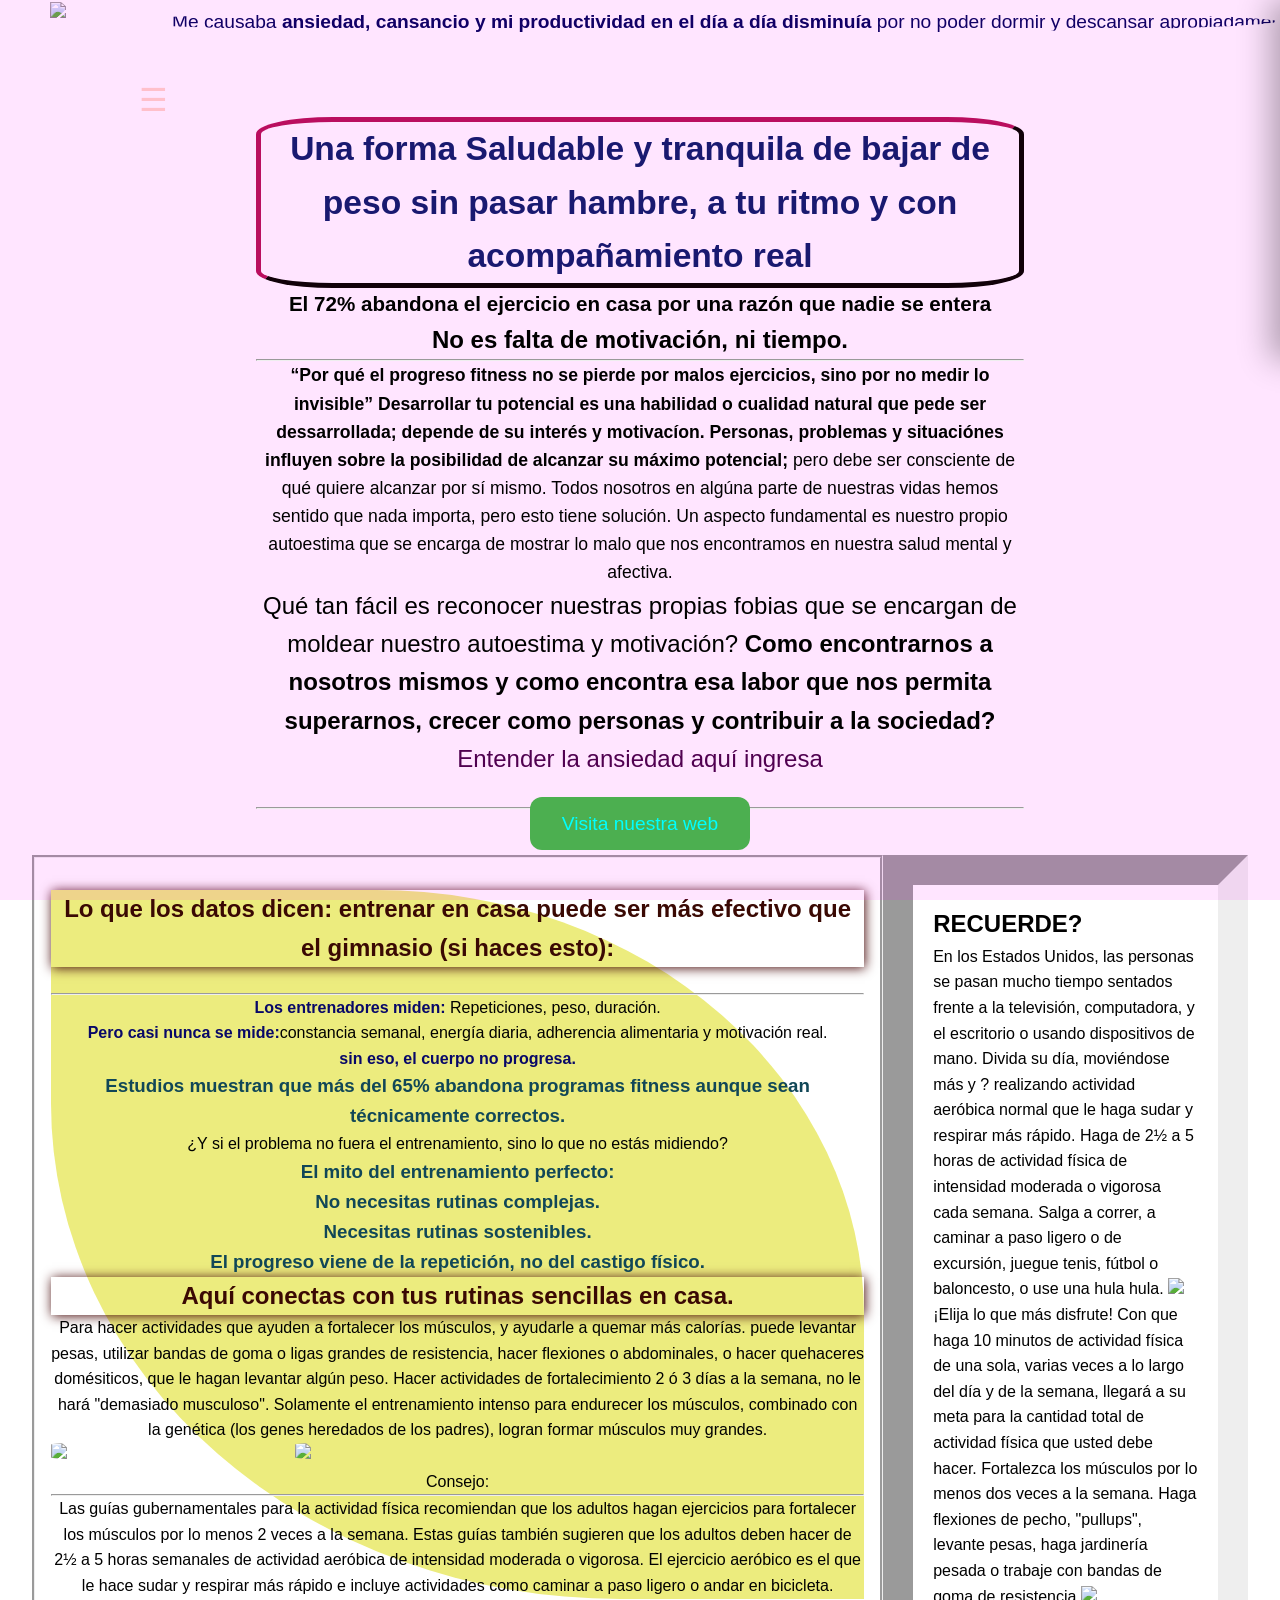
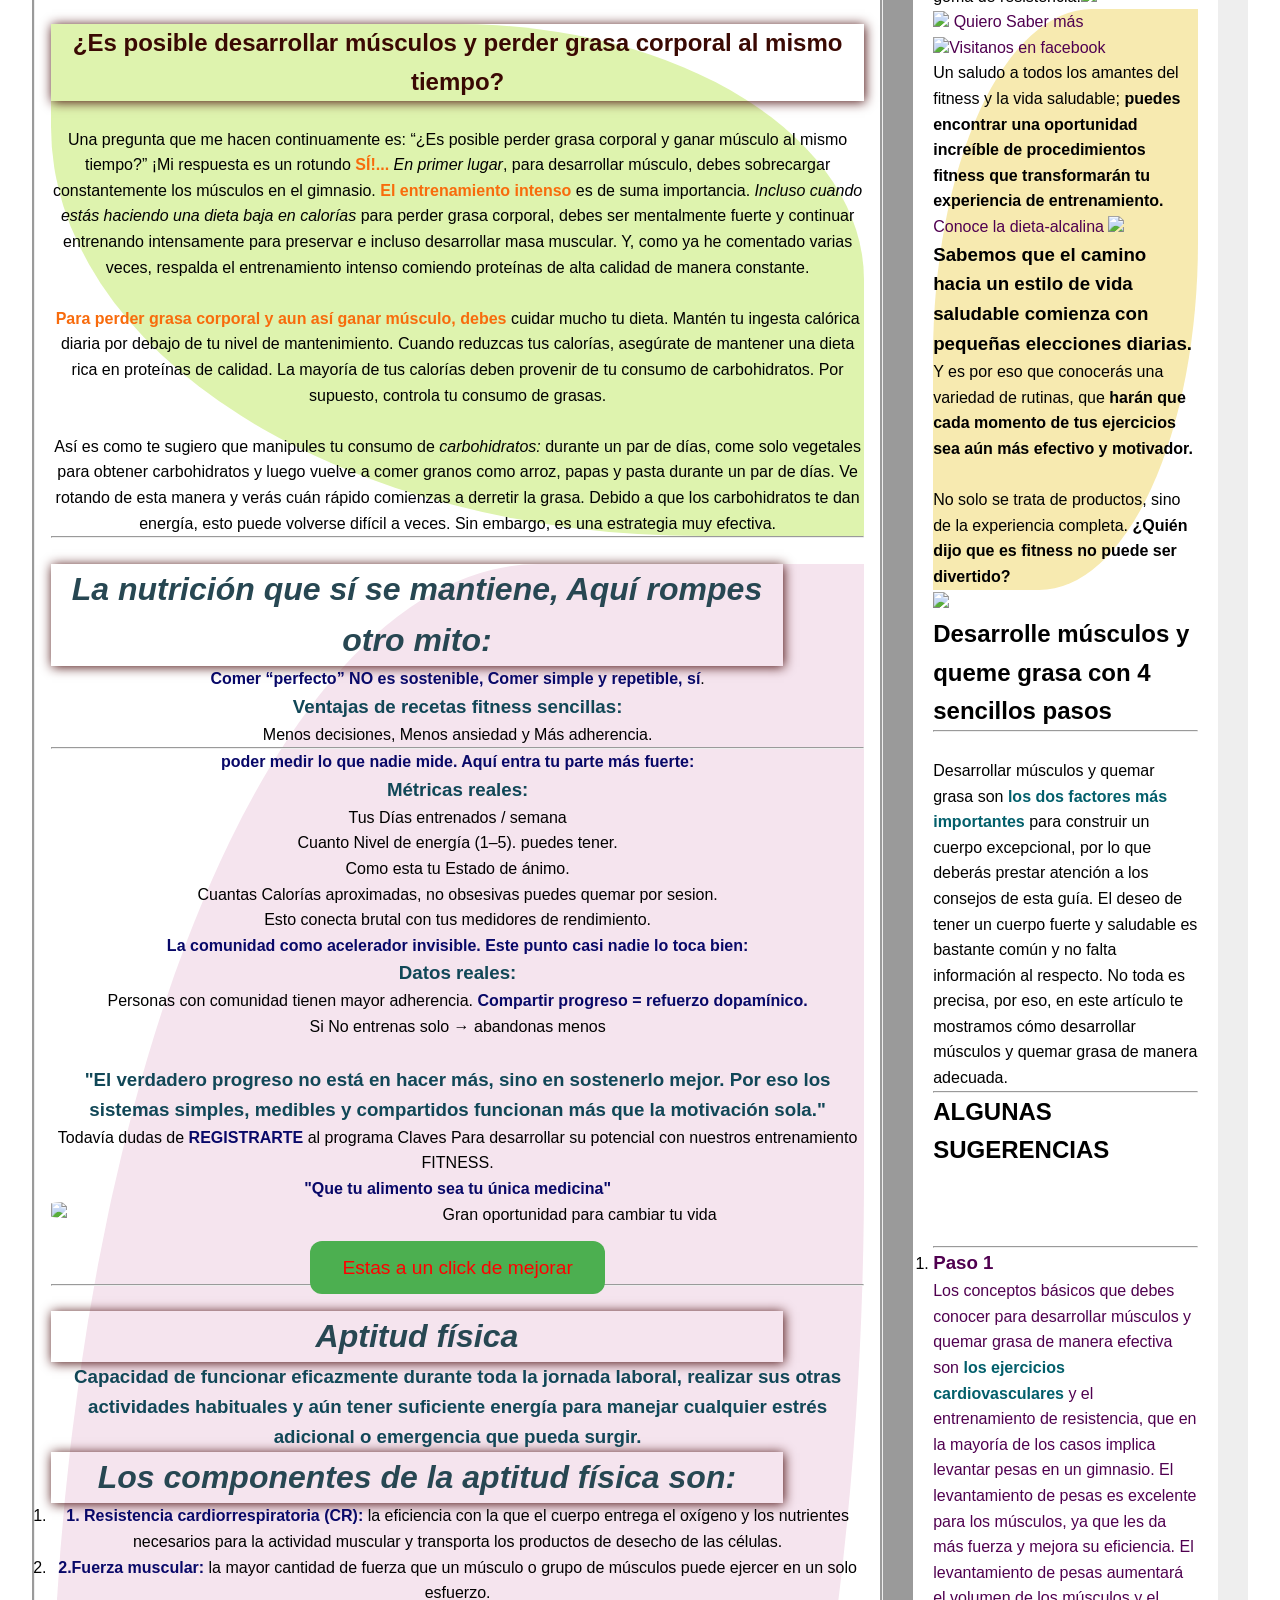
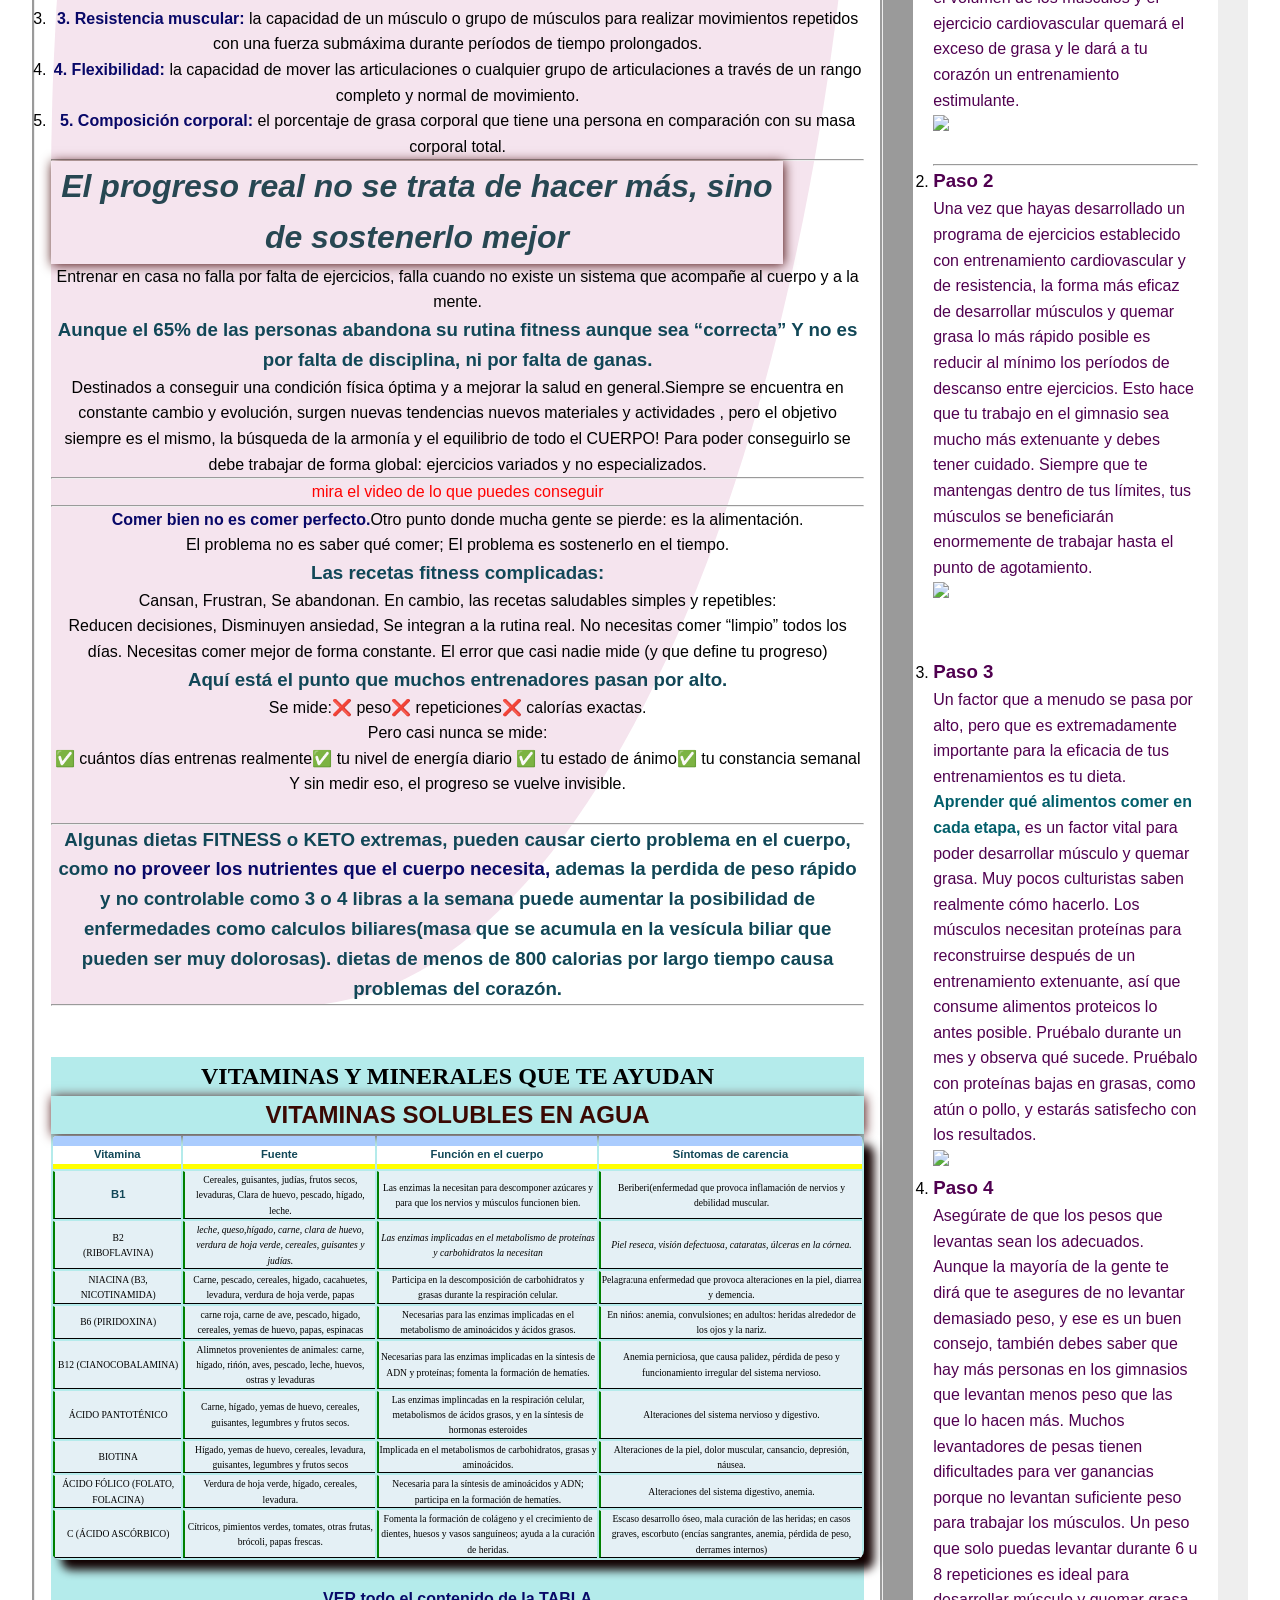
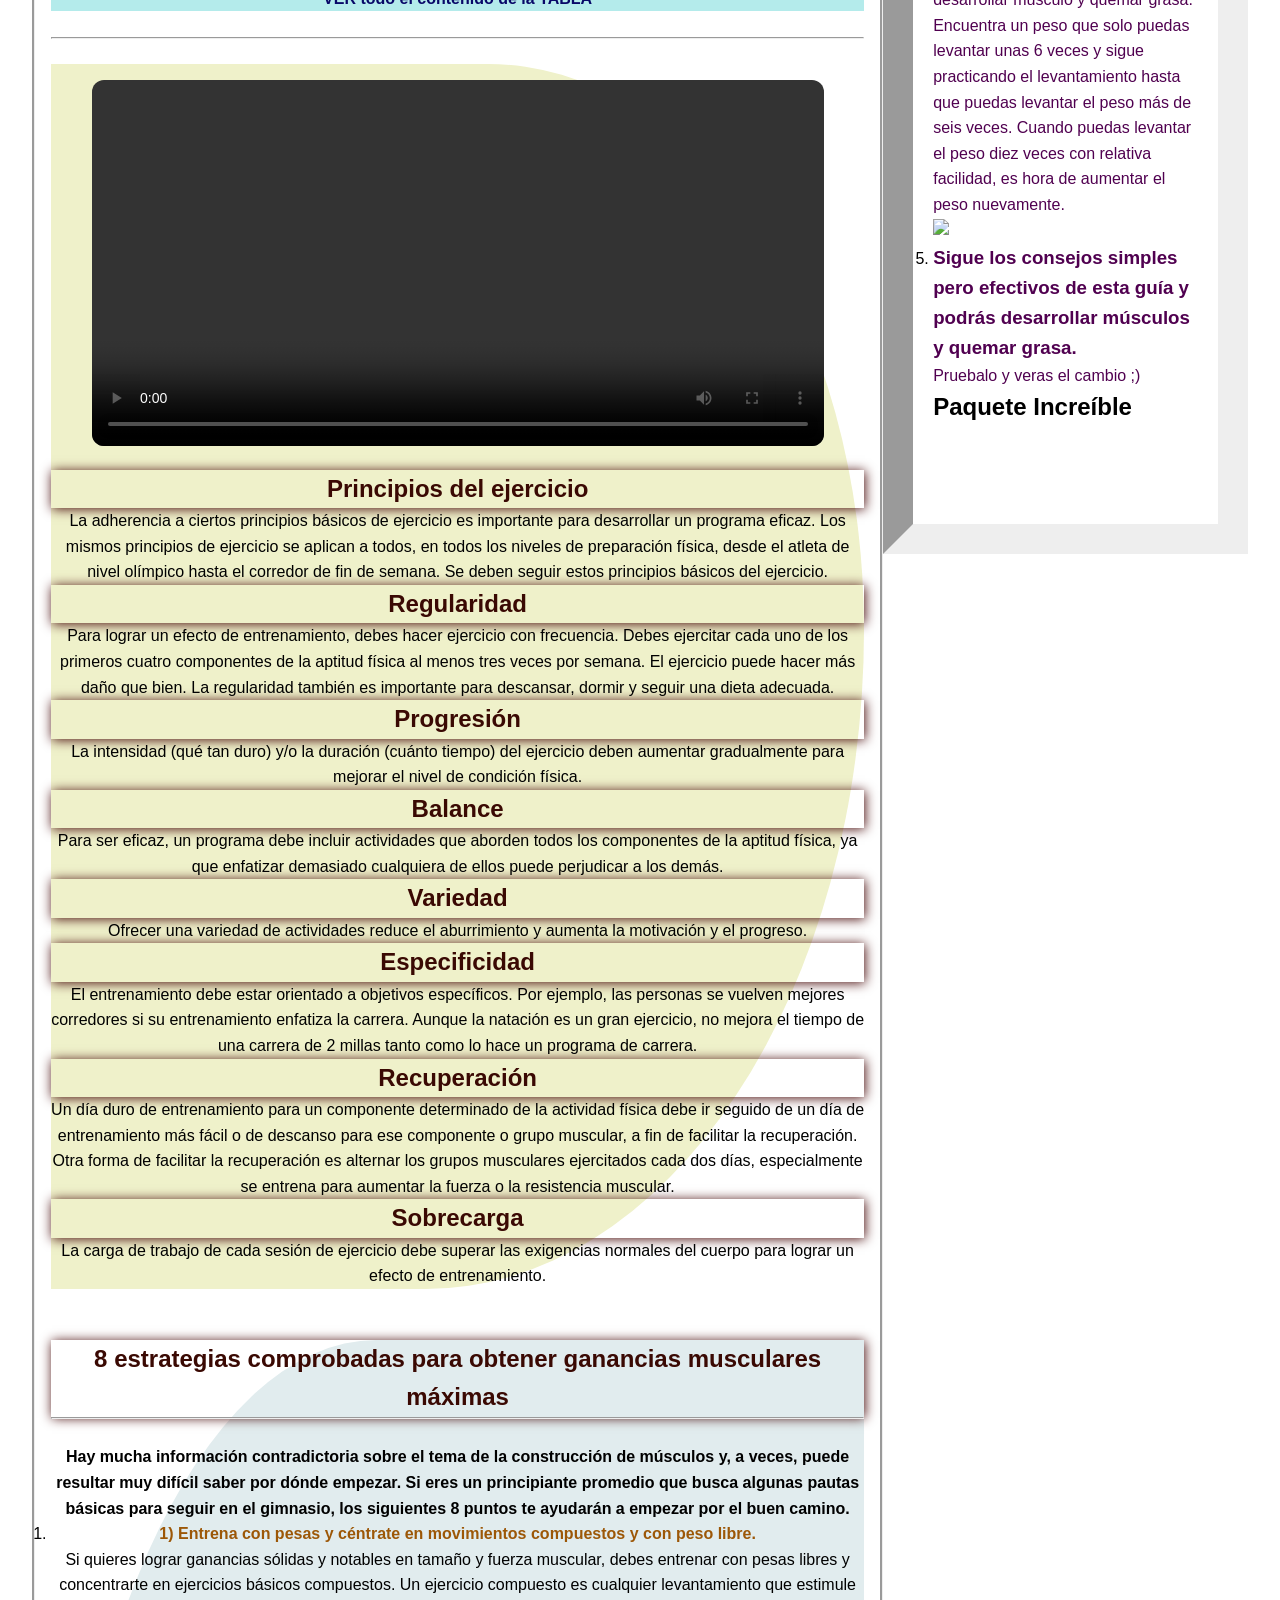
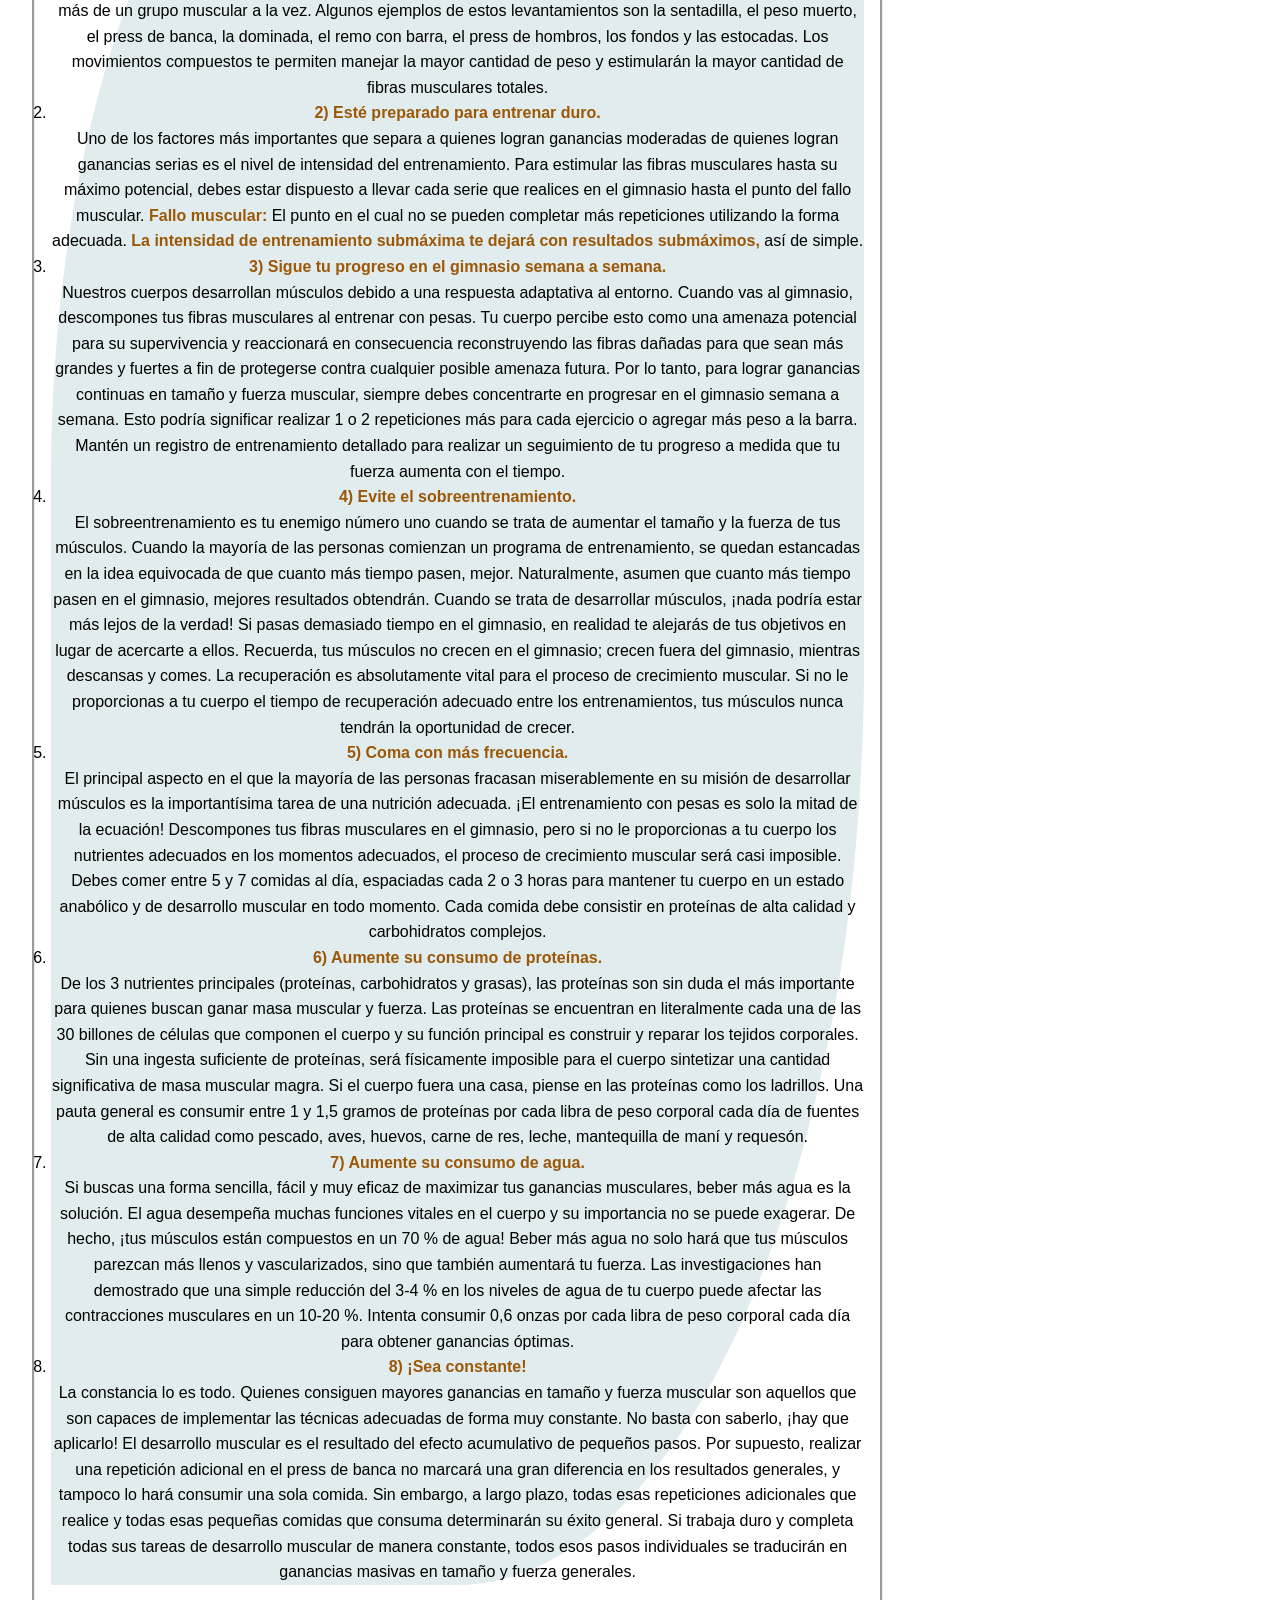
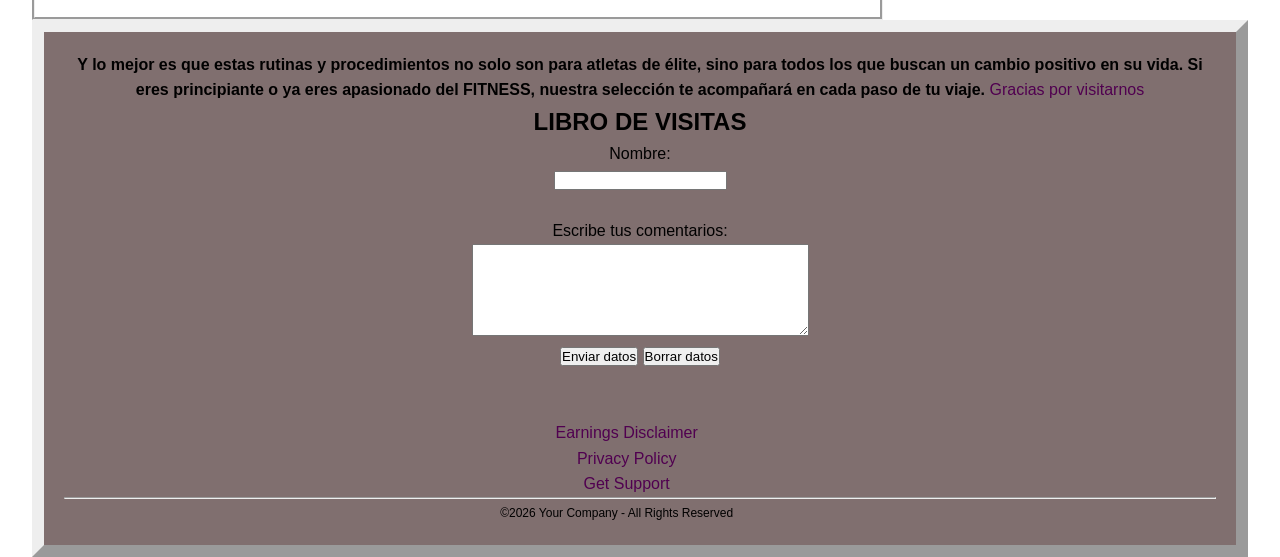
==== commit b83b3e30: "Update index.html" ====
--- a/index.html
+++ b/index.html
@@ -1,4 +1,4 @@
-﻿<!DOCTYPE html>
+<!DOCTYPE html>
 <html lang="es">
 <head>
     <meta charset="UTF-8">
@@ -8,13 +8,22 @@
     <link rel="stylesheet" href="CUBO3d.css">
 
     <meta name="viewport" content="width=device-width, user-scaleble=no,initial-scale=1.0,
-    maximum-scale=1.0, minimum-scale= 1.0">  
+    maximum-scale=1.0, minimum-scale= 1.0"> 
+    <meta name="description" content="Entrena en casa con rutinas faciles para principiantes, mide tus avances  y disfruta recetas saludables en nuestra comunidad fitness."> 
+    <!--Open Graph-->
+    <meta property="og:tittle" content="fitness para principiantes">
+    <!--para compartir en redes y  muestre la descripcion-->
+    <meta property="og:description" content="Ejercicos en casa, recetas saludables y comunidad que te acompaña.">
+    <meta property="og:image" content="https://fit1.vercel.app/imagenes/1.png">
+    <meta property="og:url" content="https://fit1.vercel.app/">
+    <meta property="og:type" content="website">
+
+
    <title>Guía de Fitness para bajar de peso sin Hambre | Recetas Saludables y comunidad</title>
 </head>   
 
 <body>
- <div class="logo"> <img src="imagenes/abeja.gif"> </div>
- 
+ <div class="logo"> <img src="imagenes/abeja.gif"> </div> 
  <!--animacion de texto en el encabezado-informativo-->
  <div class="informativo">
   <p>   
@@ -37,8 +46,8 @@
       const toggle = document.getElementById("menu");
       const nav = document.getElementById("links");
         toggle.addEventListener("click", () => {
-        nav.classList.toggle("active");
-        });
+                nav.classList.toggle("active");
+                });
    </script>
  </nav>
  
@@ -80,7 +89,7 @@
        <p><a href="https://go.hotmart.com/E70487989G">Entender la ansiedad aqu&iacute ingresa</a> </p>
        <br><hr>
        <!--colocamos un enlace de referencia y le damos uns clase para identificarlo-->
-       <a href="https://ansiedad10.vercel.app/" target="_blank" class="boton"> Visita nuestra web</a>
+       <a href="https://dieta-alcalina.vercel.app/" target="_blank" class="boton"> Visita nuestra web</a>
   </div>
 </header>
 
@@ -268,44 +277,43 @@
   <table>
     <h1>VITAMINAS Y MINERALES QUE TE AYUDAN</h1>
     <h2>VITAMINAS SOLUBLES EN AGUA</h2>
-     <tr><th><h2>Vitamina</h2></th>
-      <th><h2>Fuente</h2></th>
-      <th><h2>Funci&oacute;n en el cuerpo</h2> </th>
-      <th><h2>S&iacute;ntomas de carencia </h2></th>
-      </tr>
-     <tr>
-      <td><h2>B1</h2></td>
+    <tr>
+      <th><h3>Vitamina</h3></th>
+      <th><h3>Fuente</h3></th>
+      <th><h3>Funci&oacute;n en el cuerpo</h3> </th>
+      <th><h3>S&iacute;ntomas de carencia </h3></th>
+    </tr>
+    <!--vitamina b1-->
+    <tr>
+      <td><h3>B1</h3></td>
       <td>Cereales, guisantes, jud&iacute;as, frutos secos, levaduras,
-       Clara de huevo, pescado, h&iacute;gado, leche.
-      </td>
-           <td>Las enzimas la necesitan para descomponer az&uacute;cares y para que los nervios y m&uacute;sculos funcionen
-            bien
-          </td>
-           <td>Beriberi(enfermedad que provoca inflamaci&oacute;n de nervios y debilidad
-            muscular
-           </td>
-          </tr>     
-          <tr>
-           <td>B2<p>(RIBOFLAVINA)</p></td> 
-          <td><i>leche, queso,h&iacute;gado, carne, clara de huevo, verdura de hoja verde, 
-               cereales, guisantes y jud&iacute;as.</i>
-          </td>
-          <td><i>Las enzimas implicadas en el metabolismo de prote&iacute;nas y carbohidratos
+          Clara de huevo, pescado, h&iacute;gado, leche.</td>
+      <td>Las enzimas la necesitan para descomponer az&uacute;cares y para que los nervios y m&uacute;sculos funcionen
+          bien.</td>
+      <td>Beriberi(enfermedad que provoca inflamaci&oacute;n de nervios y debilidad
+          muscular.</td>
+    </tr>     
+    <!--vitamina b2-->
+    <tr>
+      <td>B2<p>(RIBOFLAVINA)</p></td> 
+      <td><i>leche, queso,h&iacute;gado, carne, clara de huevo, verdura de hoja verde, 
+             cereales, guisantes y jud&iacute;as.</i></td>
+      <td><i>Las enzimas implicadas en el metabolismo de prote&iacute;nas y carbohidratos
               la necesitan</i></td>
-          <td><i>Piel reseca, visi&oacute;n defectuosa, cataratas, &uacute;lceras en la c&oacute;rnea.</i></td>
-         </tr>
+      <td><i>Piel reseca, visi&oacute;n defectuosa, cataratas, &uacute;lceras en la c&oacute;rnea.</i></td>
+    </tr>
          
-          <tr><td>NIACINA (B3, NICOTINAMIDA)</td>
-          <td>Carne, pescado, cereales, higado, cacahuetes, levadura, verdura de hoja verde, papas</td>
-          <td>Participa en la descomposici&oacute;n de carbohidratos y grasas durante la respiraci&oacute;n celular.</td>
-          <td>Pelagra:una enfermedad que provoca alteraciones en la piel, diarrea y demencia.</td>
-         </tr>
+    <tr><td>NIACINA (B3, NICOTINAMIDA)</td>
+       <td>Carne, pescado, cereales, higado, cacahuetes, levadura, verdura de hoja verde, papas</td>
+       <td>Participa en la descomposici&oacute;n de carbohidratos y grasas durante la respiraci&oacute;n celular.</td>
+       <td>Pelagra:una enfermedad que provoca alteraciones en la piel, diarrea y demencia.</td>
+    </tr>
          
-          <tr><td>B6 (PIRIDOXINA)</td> 
-          <td>carne roja, carne de ave, pescado, higado, cereales, yemas de huevo, papas, espinacas</td>
-          <td>Necesarias para las enzimas implicadas en el metabolismo de amino&aacute;cidos y &aacute;cidos grasos.</td>
-          <td>En ni&nacute;os: anemia, convulsiones; en adultos: heridas alrededor de los ojos y la nariz.</td>
-         </tr>
+    <tr><td>B6 (PIRIDOXINA)</td> 
+       <td>carne roja, carne de ave, pescado, higado, cereales, yemas de huevo, papas, espinacas</td>
+       <td>Necesarias para las enzimas implicadas en el metabolismo de amino&aacute;cidos y &aacute;cidos grasos.</td>
+       <td>En ni&nacute;os: anemia, convulsiones; en adultos: heridas alrededor de los ojos y la nariz.</td>
+    </tr>
          
          <tr><td>B12 (CIANOCOBALAMINA)</td>
           <td>Alimnetos provenientes de animales: carne, h&iacute;gado, ri&nacute;&oacute;n, aves, pescado, leche, huevos, ostras y levaduras</td>
@@ -529,17 +537,18 @@
  
  <div class="enlaces">
    <p> 
-     <a href="https://go.hotmart.com/W70096120V"><img src="imagenes/chekeo.gif">>Quiero Saber m&aacute;s</a> 
+     <a href="https://go.hotmart.com/W70096120V"><img src="imagenes/chekeo.gif"> Quiero Saber m&aacute;s</a> 
    </p>
    <p>
-     <a href="https://go.hotmart.com/W70096120V"><img src="imagenes/facebook.png" alt="">Visitanos en facebook</a>
+     <a href="ttps://www.facebook.com/profile.php?id=61553986559132"><img src="imagenes/facebook.png">Visitanos en facebook</a>
    </p>
    <p>
      Un saludo a todos los amantes del fitness y la vida saludable; <b>puedes encontrar una oportunidad 
      increíble de procedimientos fitness que transformarán tu experiencia de entrenamiento.</b>
    </p>
+    
+    <a href="https://dieta-alcalina.vercel.app/"><img src="imagenes/1.png" alt="">Conoce la dieta-alcalina</a>
     <img src="imagenes/flechaGris.gif">
-    <a href="https://www.wwe.com"><img src="perroJuega.gif" alt="">Visitanos en instagram</a>
    <p>
      <h3>Sabemos que el camino hacia un estilo de vida saludable comienza con pequeñas elecciones diarias.</h3>
      Y es por  eso que conocerás una variedad de rutinas,  que <b>harán que cada momento de tus ejercicios sea
@@ -651,19 +660,23 @@
       sino para todos los que buscan un cambio positivo en su vida. Si eres principiante
       o ya eres apasionado del FITNESS, nuestra selección te acompañará en cada
       paso de tu viaje.</b>
-    <a href="https://go.hotmart.com/W70096120V" target="_blank">Gracias por entrar</a>
+    <a href="https://www.facebook.com/profile.php?id=61553986559132" target="_blank">Gracias por visitarnos</a>
     
   
     <H2>LIBRO DE VISITAS</H2>
-    <FORM ACTION="mailto:email"METHOD="POPST" ENCTYPE="TEXT/PLAIN">
-       tu nombre
-    <BR><INPUT TYPE="Nombre">
-    <P>Escribe tus comentarios<BR>
-    <TEXTAREA NAME="Comentarios" ROWS="6" COLS="40"></TEXTAREA><p>
-    <INPUT TYPE="submit" VALUE="Enviar datos">
-    <INPUT TYPE="reset" VALUE="Borrar datos">
-    </FORM>
-    <P><br>
+    <form action="mailto:naturalite19@gmail.com"
+     method="POST"
+     enctype="text/plain">
+     Nombre:<br>
+    <input type="text" name="nombre"><br><br>
+     
+     Escribe tus comentarios: <br>
+    <textarea name="Comentarios" rows="6" cols="40"></textarea>
+    <p>
+    <input type="Submit" value="Enviar datos">
+    <input type="Reset" value="Borrar datos">
+    </form>
+    <br>
 
     <!--frames para dividir la pagina en varias secciones-->
     <FRAMESET COLS="20%,80%">
@@ -682,7 +695,7 @@
       </span>
 <hr>
       <span style="color: rgb(0, 0, 0); font-size: 12px; font-family: Tahoma,Verdana,Arial;">
-        &copy;2025 Your Company - All Rights Reserved&nbsp;
+        &copy;2026 Your Company - All Rights Reserved&nbsp;
         &nbsp;&nbsp;&nbsp;&nbsp;&nbsp;&nbsp;
         &nbsp;&nbsp;&nbsp;&nbsp;&nbsp;</span>
 </footer>
@@ -691,3 +704,4 @@
 </body>
 </html>
 
+
--- a/EXPER.css
+++ b/EXPER.css
@@ -0,0 +1,424 @@
+*{
+  margin:0;
+  padding:0; 
+  box-sizing:border-box; /*el margin y el padding sean iguales*/
+  }
+body{
+  line-height:1.6;
+  margin:0;/*le quitamos el margen entre los elementos del cuerpo de la web*/
+  overflow-x:hidden; /*para quitarles el escrobal horizontal el tamaño de pantalla*/
+  }
+.logo{
+  position: absolute;
+  z-index:1;
+  margin-left:50px;
+  }
+/*BARRA DE INFORMATIVO*/
+.informativo{
+    padding:0 3rem 0 3rem;
+    margin: auto;
+    
+    top:10px ;
+    width: 90vw;
+    border-radius: 50%;
+    z-index: 2;
+    position:relative;/*la posicion principal*/
+    left:60px;
+    overflow:hidden;
+    }
+
+/*BARRA DE NAVEGACION*/
+nav{
+    padding-top:1px;
+    position:fixed;
+    z-index: 3;
+    float:right;
+    margin-right:15px;
+    /*margin-top:13px;
+    margin-left:43px;*/
+    width:20%;
+    height:5px;
+    }
+.menu{
+    color:pink;
+    font-size: 2rem;
+    padding:1px;
+    cursor:url("imagenes/perro.png"), auto;
+    z-index: 15;
+    text-align:center;   
+    margin-left:50px;
+    margin-top:50px;
+    }
+.links{
+    position: fixed;
+    top:0;
+    right: -250px;
+    width: 250px;
+    height: 40vh;
+    background: white;
+    display: flex;
+    flex-direction: column;
+    align-items: flex-start;
+    padding: 20px 20px;
+    gap:20px;
+    transition: right 0.7s ease;
+    box-shadow: -10px 0 30px rgba(0, 0, 0, 0.3);
+    z-index: 1000;
+    }
+.links.active{
+   right:0;
+   }
+.links li{
+   width: 100%;
+   list-style:none;
+   }
+.links a {
+   display: block;
+   width: 100%;
+   padding: 12px;
+   font-size: 1.1rem;
+   color: blue;
+   text-decoration: none;
+   border-radius: 8px;
+   transition: 0.3s;
+   }
+/*acercamineto del los links del menu*/
+.links a:hover{
+   background:magenta;
+   color:black;
+   }
+/*para moviles */
+.links a:active{
+   background: yellow;
+   transform: scale(0.96);
+   }
+
+.contenedor{
+  font-family: 'Roboto', sans-serif;
+  width:95%;
+  margin:0 auto;
+  overflow:hidden;
+  }
+
+.header{
+   font-size: 1.1rem;
+   display:flex;/*colocamos la pantalla flexible*/
+   align-items:center;/*centramos todos los items */
+   }
+
+.content{
+    max-width:50rem;/*maximo ancho*/
+    padding-top:1rem;/*espaciado arriba*/
+    padding-left:1rem;/*espaciado a la izquierda*/
+    padding-right:1rem;/*espaciado a la derecha*/
+    padding-bottom: 1rem;/*espaciado a la abajo*/
+    margin:auto;/*para que el contenido se centre automatico*/
+    text-align:center;/*alineacion del texto*/
+}
+/* 1--video de fondo*/
+.header-video{
+    position:absolute;/*la posicion principal*/
+    top:0;
+    left:0;
+    width:100vw;
+    height:100vh;
+    overflow:hidden;/*le quitamos la barra de dsplazar*/
+    }
+.header-video video{
+    margin:auto;
+    }
+    
+/* 2--capa transparente del encabezado*/
+.header-overlay{
+    position:absolute;
+    top:0;
+    left:0;
+    width:100vw;
+    height:100vh;
+    background:magenta;
+    opacity: 0.1;
+    z-index:1;
+    }   
+.header-content{
+    
+    z-index:2;
+   }
+.header-content h1{
+    margin-top:1px;
+    font-family: 'Arial', sans-serif;
+    font-size:2.1rem;
+    
+    color: rgb(25, 25, 112);
+    z-index:2;    
+    border: thick solid rgb(102, 8, 52);
+    border-style:outset;
+    border-radius:10%;
+    }
+.header-content p{
+    color: black;
+    font-size:1.5rem;
+    display:block;
+    
+}
+/*producimos un acercamineto de los link*/
+a{
+   color:rgb(80, 00, 80);
+   text-decoration:none;
+   margin: auto;
+   }
+a:hover, a:focus{
+   color:rgb(0, 128, 128);
+   background-color:white;
+   border-radius:20px;
+        
+   -webkit-transform: scale(1.7);
+   -moz-transform: scale(1.7);
+   -o-transform: scale(1.7);
+}
+.boton{
+    padding:1rem 2rem;
+    background:#4CAF50;
+    color:cyan;
+    border:none;
+    font-size:1.2rem;
+    text-decoration:none;
+    border-radius: 12px;
+    transition: all 0.3s ease;
+    overflow: visible;
+    }
+
+.informativo p {
+    font-family: 'Poppins', sans-serif;
+    font-size: 1.2rem;
+    text-align: left;
+    width: 3500px;    
+    line-height: 1.2;/*ancho de la linea de texto*/ 
+    color: rgb(17, 0, 102);
+
+    animation-duration:130s;
+    animation-name:parrafo;
+    animation-iteration-count:infinite;/*lo repetimos infinito*/
+    animation-direction:normal;/*lo movemos adelante y atras*/
+    /*animation-fill-mode: both;
+    animation-delay: 2s;*/
+    animation-timing-function: linear;
+}
+.informativo p:hover{
+    animation-play-state: paused;/*pasamos el raton por ensima y se pausa*/ 
+    }
+@keyframes parrafo {
+    0% {margin-left:1000px;}
+    100%{margin-left: -4000px;}
+    }
+/*SECCION PRINCIPAL .Main caja para los articulos*/    
+.main{
+    display: block;
+
+    text-align: center;
+    border-style:Groove;
+    width:70%;
+    padding:2rem  1rem;
+    float:left;/*colocamos esta seccion en la izquierda con 70%*/
+    }
+
+.main h2{
+    font-family: 'Montserrat', sans-serif;
+    color:rgb(58, 9, 3);
+    box-shadow: 1px 1px 11px rgb(73, 12, 12);/*derecha-abajo-difuminado*/
+    /*text-shadow: 1px 1px 5px rgb(9, 43, 1);derecha-abajo-difuminado*/
+    }
+.main h3{
+    font-family: 'Open Sans', sans-serif;
+    color:rgb(17, 71, 87);
+    }
+.main b{
+    font-family: 'Inter', sans-serif;
+    color: rgb(8, 8, 104);
+    }
+.main img {
+    width:30%;
+    height:auto;
+    margin:auto;
+    border-radius:10%;
+    overflow: hidden;
+    float: left;
+    }
+.main a{
+    color:red;
+    }
+/*1 Articulo: casa dentro de MAIN*/
+.casa{
+    border-top-right-radius: 60%;
+    border-bottom-left-radius: 70%;
+    background-color: rgb(236, 236, 126);
+    }
+
+/*2 Articulo: grasa dentro de MAIN*/
+.grasa{
+    border-top-right-radius: 50%;
+    border-bottom-left-radius: 80%;
+    background-color: #def3ae;
+    }
+.grasa b{
+    color: #f86b0c;
+    }
+.grasa img{
+    width:20%;
+    height:auto;
+    margin:auto;
+    overflow: hidden;
+    float: left;
+    }
+
+/*3 Articulo: fisico dentro de MAIN*/
+.fisico{
+    border-top-left-radius: 60%;
+    border-bottom-right-radius: 70%;
+    background-color: #f5e4ee;
+    }
+.fisico img{ 
+     width:30%;
+     height:auto;
+     margin:auto;
+     border-radius:10%;
+     overflow: hidden;
+     float: left;
+     }
+.fisico h2{
+     color:rgb(39, 71, 82);
+     font-style: italic;
+     width: 90%;
+     font-size:2rem;
+     }
+.fisico h2 b{
+     color:rgb(45, 45, 85);
+     font-style: gabriola;
+     width: 100%;
+     font-size:2rem;
+     }
+article video{
+     width: 90%;
+     max-width: 100%;
+     border-radius: 12px;
+     margin: 16px 0;
+     }
+     
+/*4 caja div: tabla de vitaminas dentro de MAIN*/
+.tabla{
+      background-color:rgb(180, 235, 235);
+      font-family:"Noto sans";
+/*tabla dentro de div: dentro de MAIN*/      }
+table{
+    font-family:"Noto sans";
+    font-size:60%;
+    margin:0;
+    width:100%;
+    height:auto;
+    border-radius:10px;
+    box-shadow: 10px 10px 10px #100;
+    align:center;
+    overflow: hidden;
+    text-align:center;
+   }
+   th{
+     height:auto;
+     padding:0;
+     background-color:white;
+     border-top:10px solid #aaccfe;
+     border-bottom:5px solid yellow;
+     color: black;
+    }
+    td{
+       padding:auto;
+       background:#e4f0f5;
+       border-bottom:1px solid black;
+       color:black;
+       border-top:1px solid transparent;
+       border-left:2px solid green;
+       }
+      /*producimos un acercamiento a los cubos de la tabla*/
+       td:hover,td:focus{
+        background-color: white;
+        -moz-box-shadow:10px 10px 7px rgba(0,0,0,.7);
+        -webkit-box-shadow: 10px 10px 7px rgba(0,0,0,.7);
+        box-shadow:10px 10px 7px rgba(0,0,0,.7);
+        -webkit-transform: scale(1.25);
+        -moz-transform: scale(1.25);
+        -o-transform: scale(1.25);
+        position:relative;
+        z-index:5;
+        }   
+/*5 Articulo: ejercicio dentro de MAIN*/    
+.ejercicio{
+    background-color: rgb(239, 241, 202);
+    border-top-right-radius: 60%;
+    border-bottom-right-radius: 70%;
+}
+
+.estrategia{
+    background-color: #e1ecee;
+    border-top-left-radius: 40%;
+    border-bottom-right-radius: 50%;
+}
+.estrategia b{
+    color: #9c5707;
+}
+.estrategia img{
+    width:30%;
+    border-radius:10%;
+    overflow: hidden;
+    float: left;
+}
+
+aside{
+    width:30%;
+    padding:20px;
+    box-sizing:border-box;
+    float:left;
+    border-style:inset;
+    border-width:30px;
+}
+aside img{
+    width: 100%;
+}
+.enlaces {
+    background-color: rgb(247, 234, 176);
+    border-top-left-radius: 60%;
+    border-bottom-right-radius: 60%;
+}
+.enlaces img{
+    width: 10%;
+}
+.notas img{
+    width: 50%;
+    
+}
+.notas b{
+    color:#025f6b;
+}
+        
+footer{
+    text-align:center;
+    clear:both;
+    float:left;
+    
+    box-sizing:border-box;
+    width:100%;
+    height:auto;
+    padding:20px;
+    color:black;
+    background:rgb(128, 111, 111);
+    border-style:outset;
+    border-width:12px;
+    }
+
+/*lo estilizamos cuando para los celulares*/
+@media screen and (max-width:800px){
+ .main{width:100%;}
+ aside{width:100%;}
+}
+@media screen and (max-width:400px){
+ .contenedor{width:100%;}
+  .cubo{width:50%;}
+}
+        
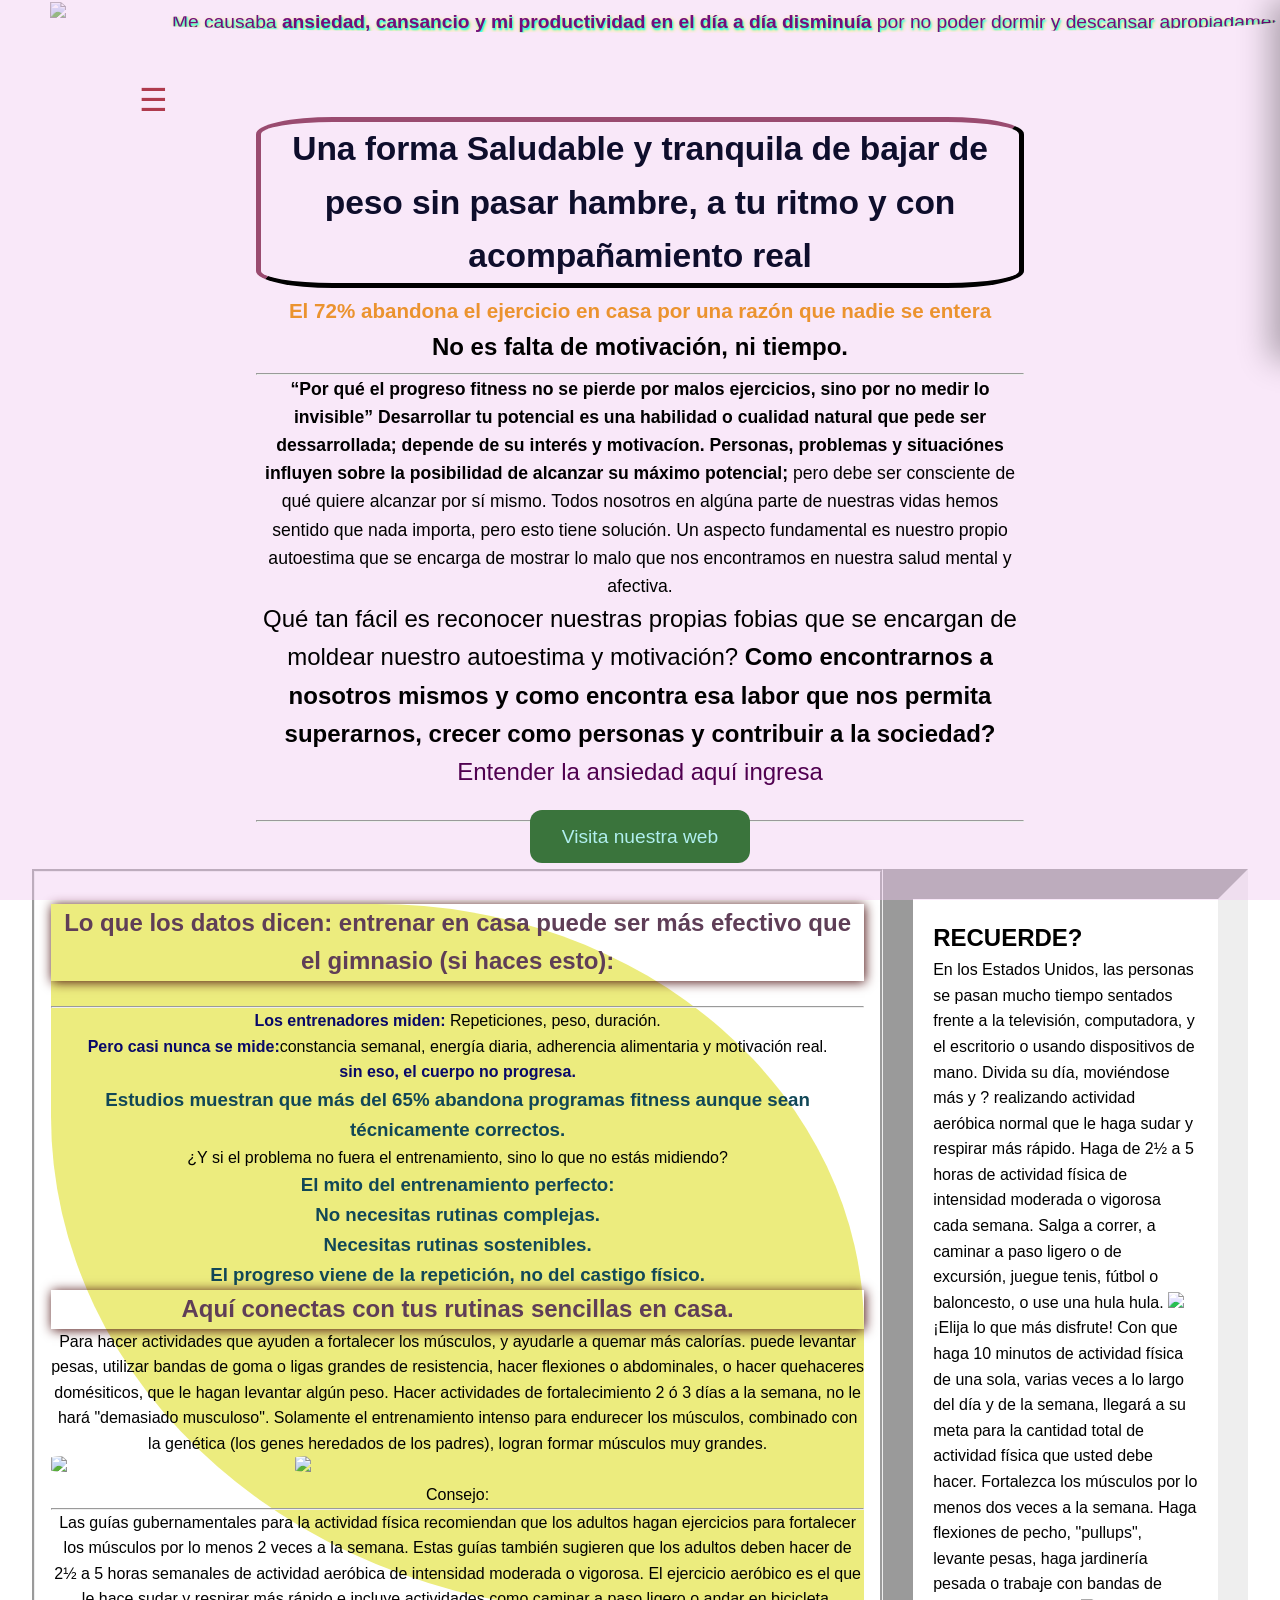
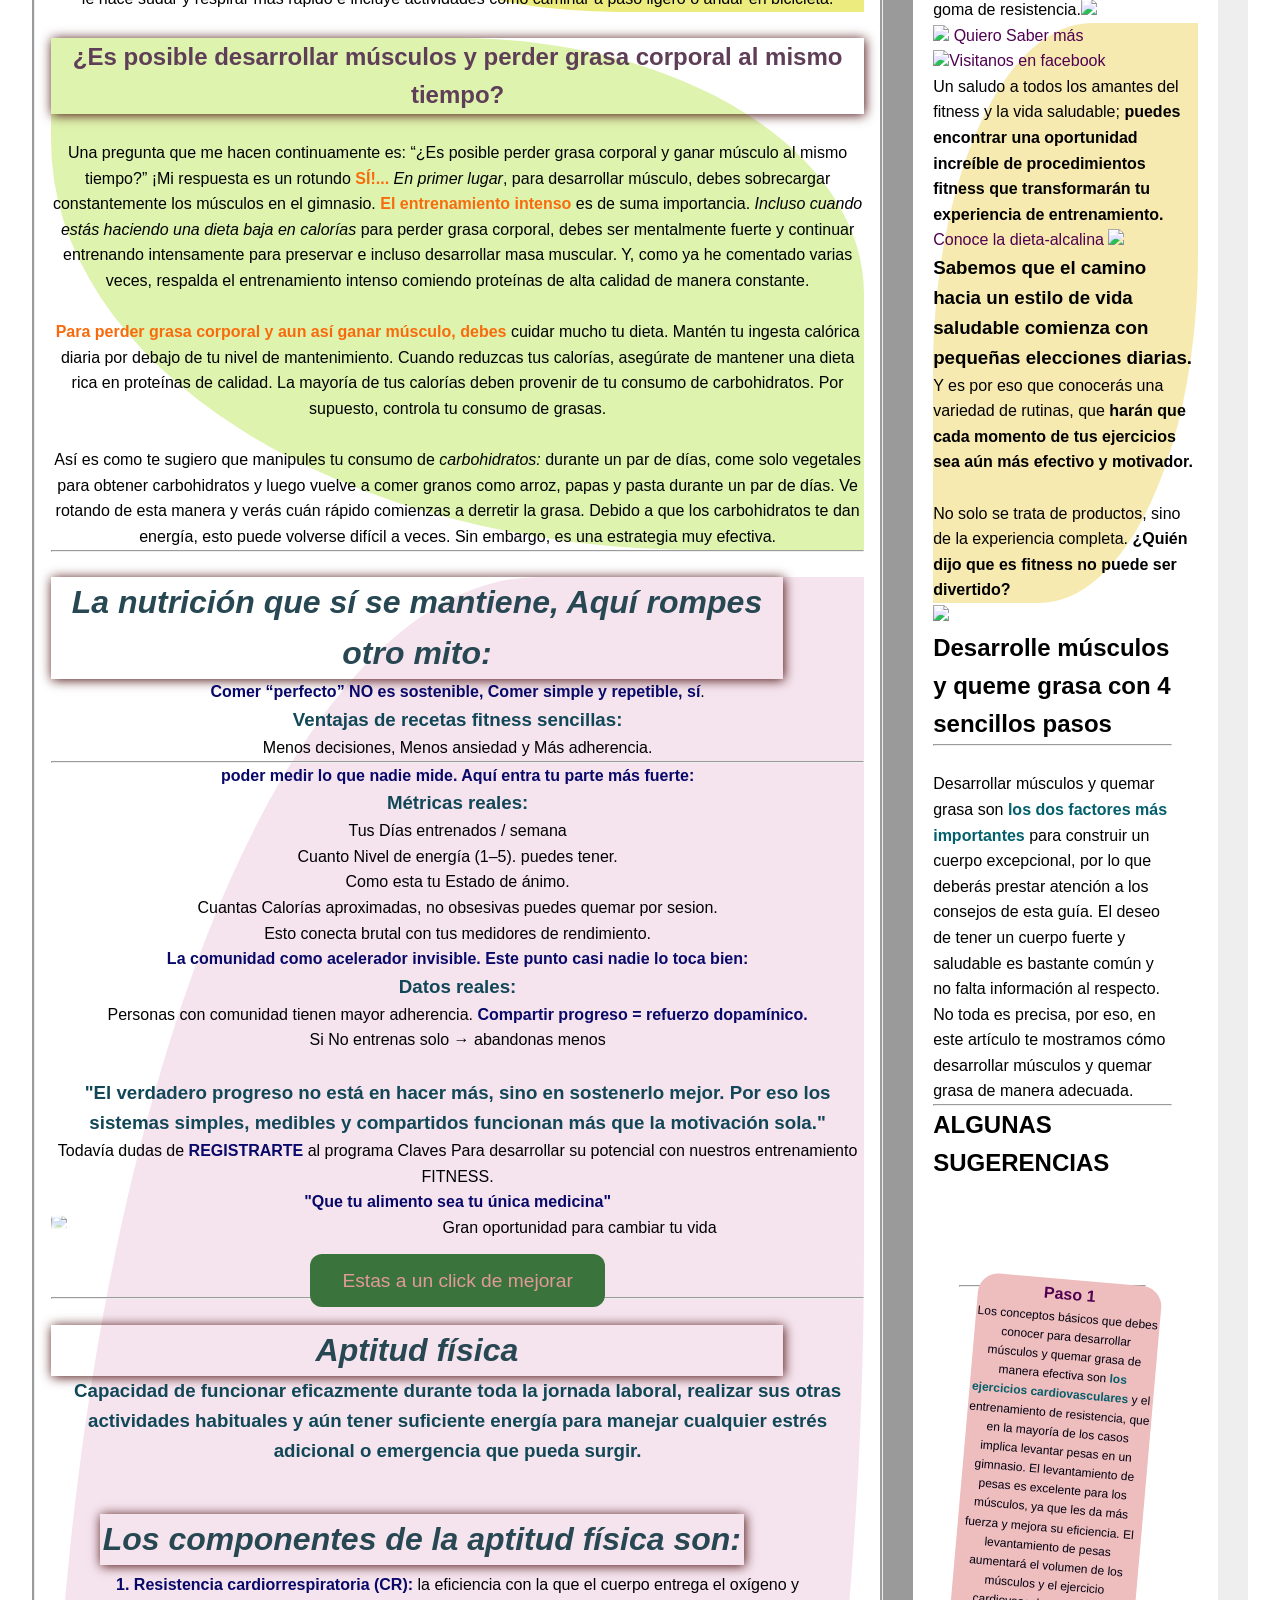
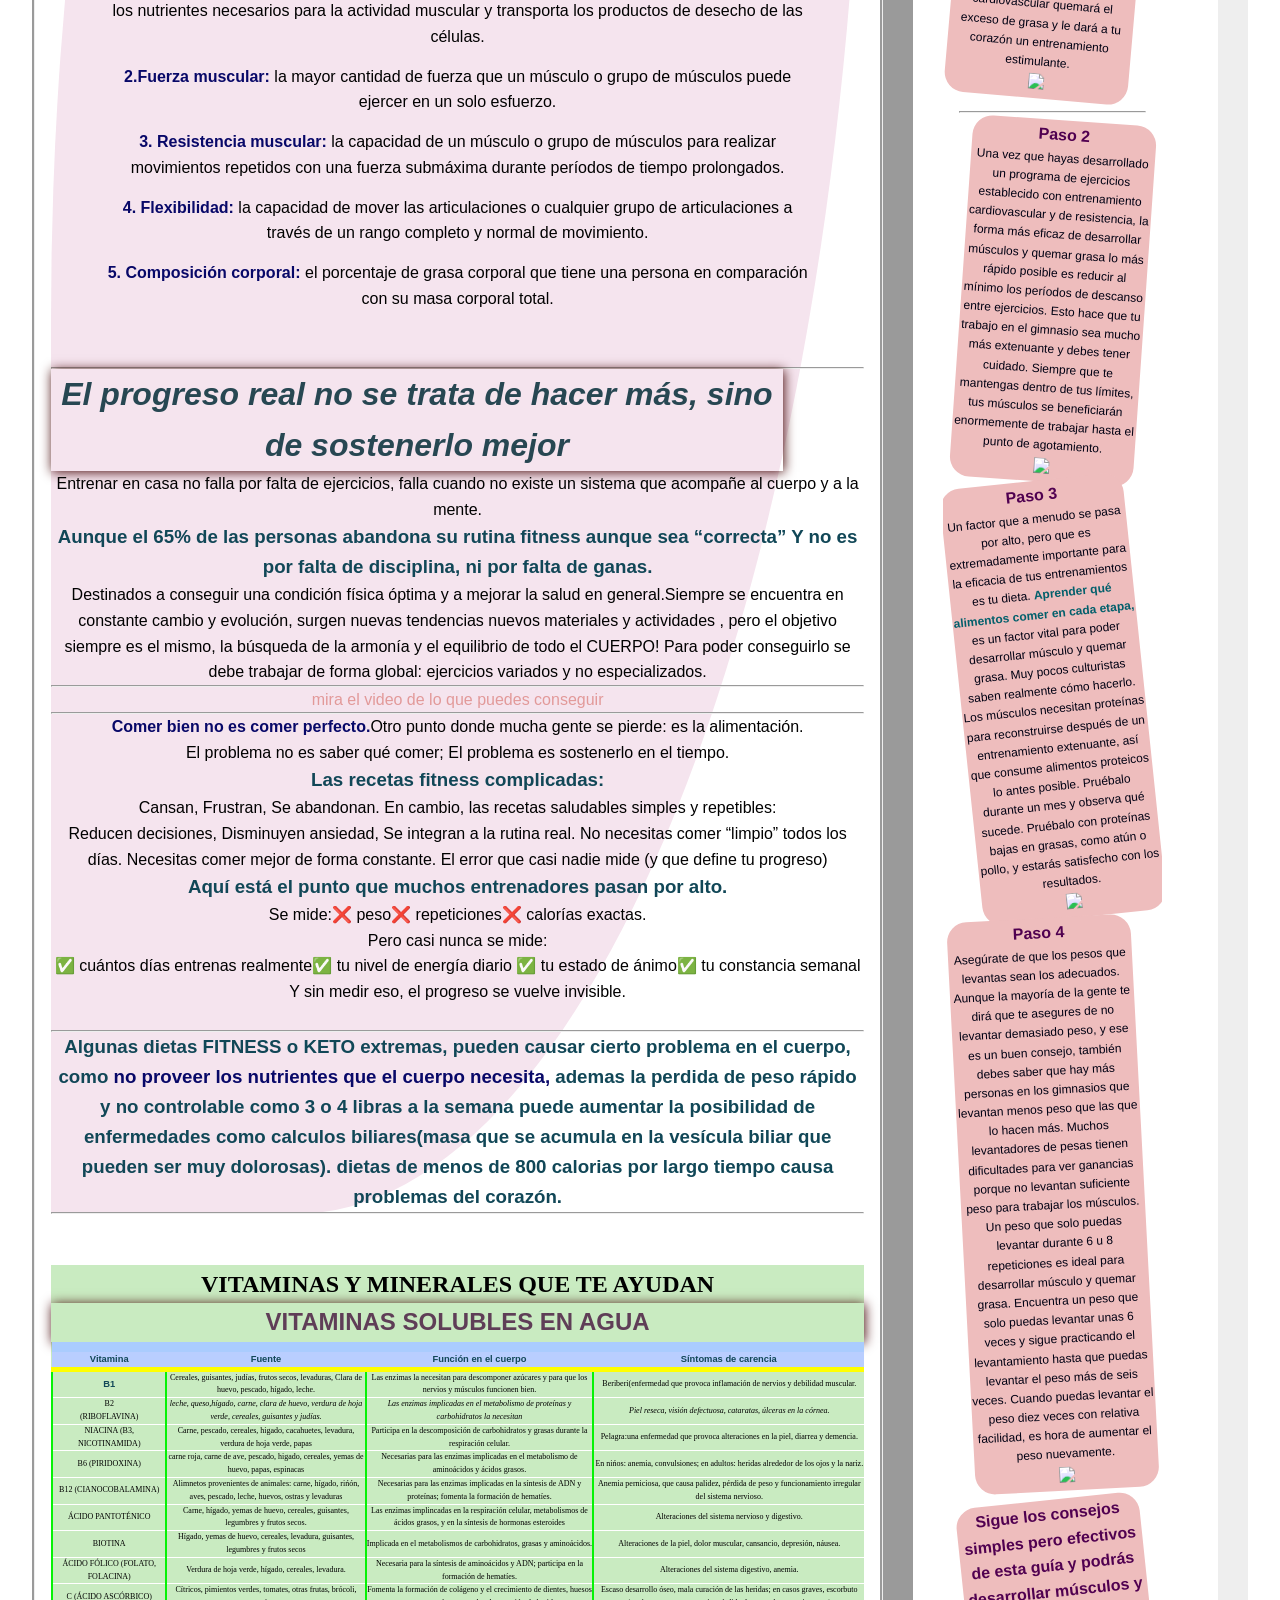
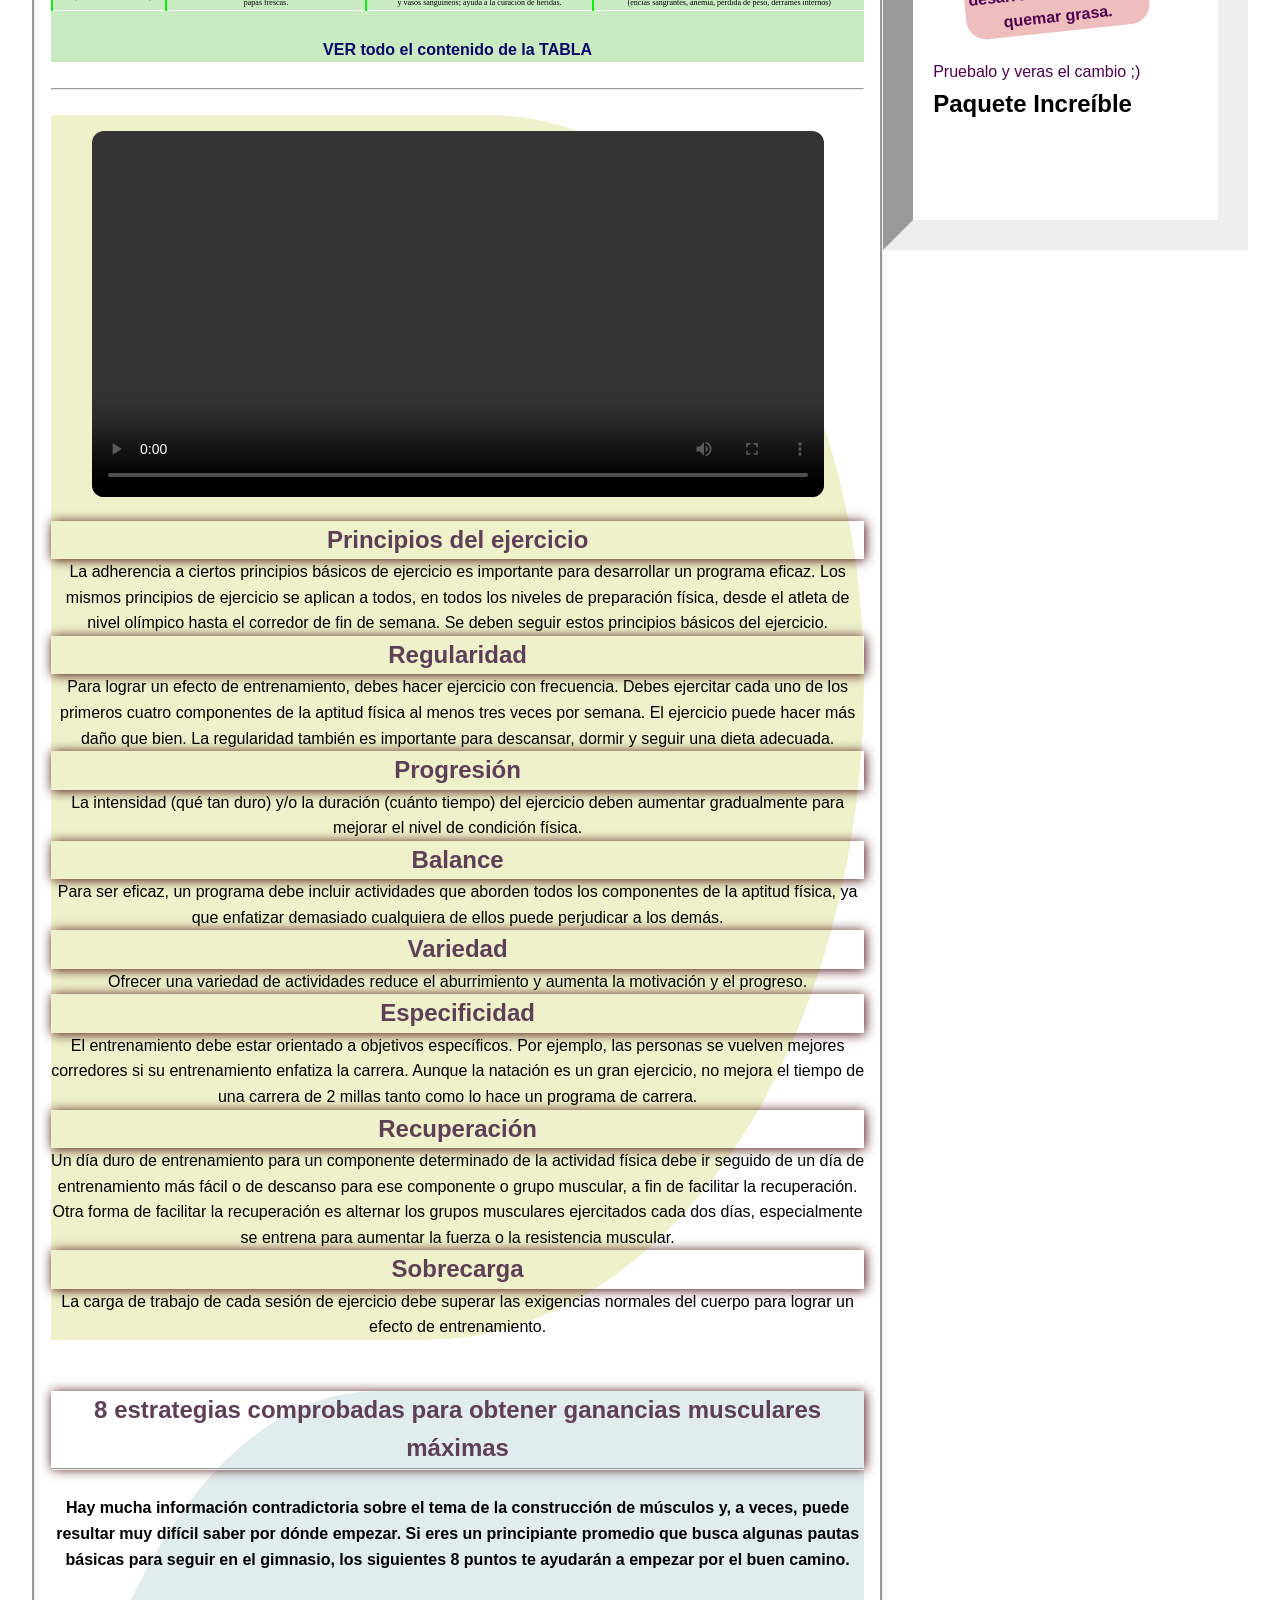
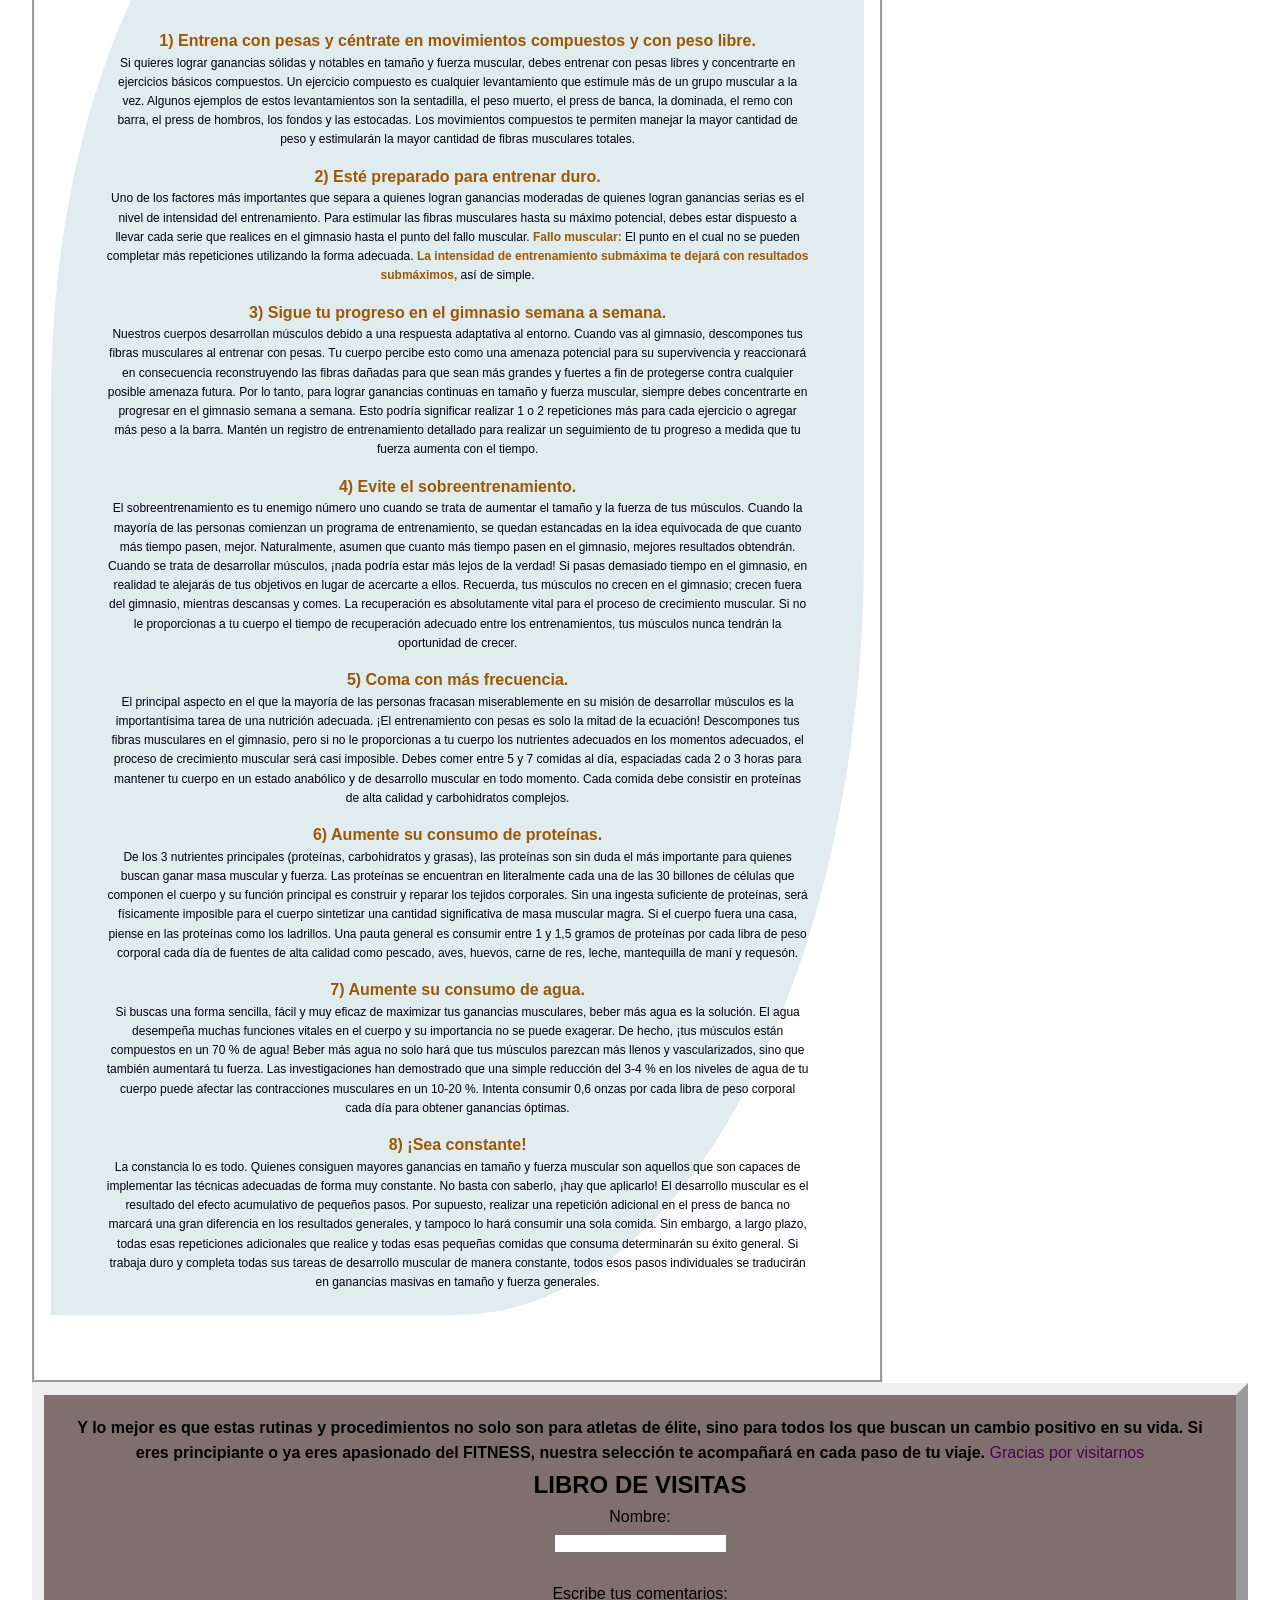
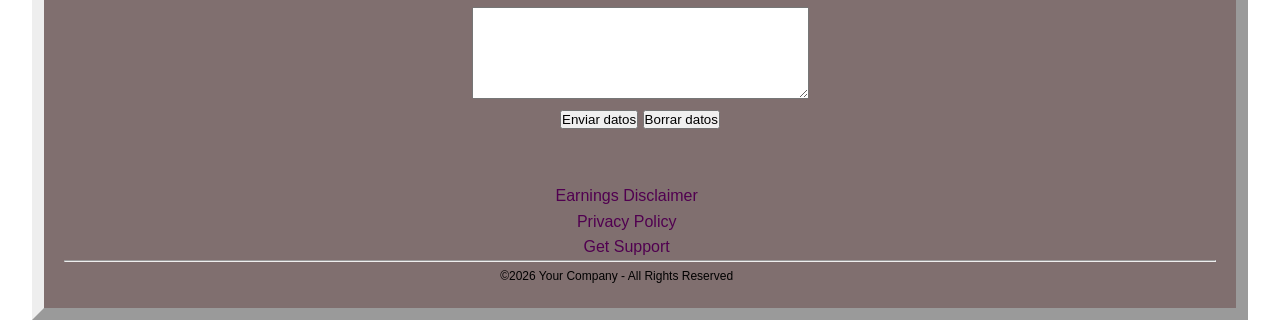
==== commit 43bcdc5a: "Update index.html" ====
--- a/index.html
+++ b/index.html
@@ -89,7 +89,7 @@
        <p><a href="https://go.hotmart.com/E70487989G">Entender la ansiedad aqu&iacute ingresa</a> </p>
        <br><hr>
        <!--colocamos un enlace de referencia y le damos uns clase para identificarlo-->
-       <a href="https://dieta-alcalina.vercel.app/" target="_blank" class="boton"> Visita nuestra web</a>
+       <a href="https://go.hotmart.com/E70487989G" target="_blank" class="boton"> Visita nuestra web</a>
   </div>
 </header>
 
--- a/EXPER.css
+++ b/EXPER.css
@@ -7,6 +7,7 @@
   line-height:1.6;
   margin:0;/*le quitamos el margen entre los elementos del cuerpo de la web*/
   overflow-x:hidden; /*para quitarles el escrobal horizontal el tamaño de pantalla*/
+  
   }
 .logo{
   position: absolute;
@@ -40,7 +41,7 @@
     height:5px;
     }
 .menu{
-    color:pink;
+    color:rgb(175, 59, 78);
     font-size: 2rem;
     padding:1px;
     cursor:url("imagenes/perro.png"), auto;
@@ -135,8 +136,8 @@
     left:0;
     width:100vw;
     height:100vh;
-    background:magenta;
-    opacity: 0.1;
+    background:rgb(240, 198, 240);
+    opacity: 0.4;
     z-index:1;
     }   
 .header-content{
@@ -145,16 +146,18 @@
    }
 .header-content h1{
     margin-top:1px;
-    font-family: 'Arial', sans-serif;
+    font-family: 'Poppins', sans-serif;
     font-size:2.1rem;
-    
-    color: rgb(25, 25, 112);
+    letter-spacing: -0.1px;
+    
+    color: rgb(14, 14, 44);
     z-index:2;    
-    border: thick solid rgb(102, 8, 52);
+    border: thick solid rgb(70, 34, 51);
     border-style:outset;
     border-radius:10%;
     }
 .header-content p{
+    font-family:'Montserrat', sans-serif;
     color: black;
     font-size:1.5rem;
     display:block;
@@ -177,8 +180,8 @@
 }
 .boton{
     padding:1rem 2rem;
-    background:#4CAF50;
-    color:cyan;
+    background:#3a743c;
+    color:rgb(176, 238, 238);
     border:none;
     font-size:1.2rem;
     text-decoration:none;
@@ -187,29 +190,6 @@
     overflow: visible;
     }
 
-.informativo p {
-    font-family: 'Poppins', sans-serif;
-    font-size: 1.2rem;
-    text-align: left;
-    width: 3500px;    
-    line-height: 1.2;/*ancho de la linea de texto*/ 
-    color: rgb(17, 0, 102);
-
-    animation-duration:130s;
-    animation-name:parrafo;
-    animation-iteration-count:infinite;/*lo repetimos infinito*/
-    animation-direction:normal;/*lo movemos adelante y atras*/
-    /*animation-fill-mode: both;
-    animation-delay: 2s;*/
-    animation-timing-function: linear;
-}
-.informativo p:hover{
-    animation-play-state: paused;/*pasamos el raton por ensima y se pausa*/ 
-    }
-@keyframes parrafo {
-    0% {margin-left:1000px;}
-    100%{margin-left: -4000px;}
-    }
 /*SECCION PRINCIPAL .Main caja para los articulos*/    
 .main{
     display: block;
@@ -223,7 +203,7 @@
 
 .main h2{
     font-family: 'Montserrat', sans-serif;
-    color:rgb(58, 9, 3);
+    color:rgb(95, 62, 87);
     box-shadow: 1px 1px 11px rgb(73, 12, 12);/*derecha-abajo-difuminado*/
     /*text-shadow: 1px 1px 5px rgb(9, 43, 1);derecha-abajo-difuminado*/
     }
@@ -244,7 +224,7 @@
     float: left;
     }
 .main a{
-    color:red;
+    color:rgb(226, 153, 153);
     }
 /*1 Articulo: casa dentro de MAIN*/
 .casa{
@@ -268,6 +248,12 @@
     margin:auto;
     overflow: hidden;
     float: left;
+    /*colocaos una mascara sobre lña imagen del div*/
+    mask-image: radial-gradient(
+        circle at left,
+        #fff 45%,
+        transparent 65%
+        );
     }
 
 /*3 Articulo: fisico dentro de MAIN*/
@@ -283,7 +269,14 @@
      border-radius:10%;
      overflow: hidden;
      float: left;
-     }
+     /*colocamos una mascara a las imagenes, desde abajo hacia arriba*/
+     mask-image: linear-gradient(
+        to bottom,
+        transparent 0%,
+        #fff 30%,
+        transparent 90%
+        );
+    }
 .fisico h2{
      color:rgb(39, 71, 82);
      font-style: italic;
@@ -305,49 +298,8 @@
      
 /*4 caja div: tabla de vitaminas dentro de MAIN*/
 .tabla{
-      background-color:rgb(180, 235, 235);
       font-family:"Noto sans";
-/*tabla dentro de div: dentro de MAIN*/      }
-table{
-    font-family:"Noto sans";
-    font-size:60%;
-    margin:0;
-    width:100%;
-    height:auto;
-    border-radius:10px;
-    box-shadow: 10px 10px 10px #100;
-    align:center;
-    overflow: hidden;
-    text-align:center;
-   }
-   th{
-     height:auto;
-     padding:0;
-     background-color:white;
-     border-top:10px solid #aaccfe;
-     border-bottom:5px solid yellow;
-     color: black;
-    }
-    td{
-       padding:auto;
-       background:#e4f0f5;
-       border-bottom:1px solid black;
-       color:black;
-       border-top:1px solid transparent;
-       border-left:2px solid green;
-       }
-      /*producimos un acercamiento a los cubos de la tabla*/
-       td:hover,td:focus{
-        background-color: white;
-        -moz-box-shadow:10px 10px 7px rgba(0,0,0,.7);
-        -webkit-box-shadow: 10px 10px 7px rgba(0,0,0,.7);
-        box-shadow:10px 10px 7px rgba(0,0,0,.7);
-        -webkit-transform: scale(1.25);
-        -moz-transform: scale(1.25);
-        -o-transform: scale(1.25);
-        position:relative;
-        z-index:5;
-        }   
+     }   
 /*5 Articulo: ejercicio dentro de MAIN*/    
 .ejercicio{
     background-color: rgb(239, 241, 202);
@@ -380,14 +332,18 @@
 }
 aside img{
     width: 100%;
-}
+    filter: hue-rotate(25deg)
+    contrast(1.2);
+     }
+
 .enlaces {
+
     background-color: rgb(247, 234, 176);
     border-top-left-radius: 60%;
     border-bottom-right-radius: 60%;
 }
 .enlaces img{
-    width: 10%;
+    width: 20%;
 }
 .notas img{
     width: 50%;
--- a/animacion.css
+++ b/animacion.css
@@ -0,0 +1,187 @@
+
+.banner{
+  animation-name:pulse;
+  animation-duration:15s;
+  animation-iteration-count:infinite;
+  animation-timing-function: ease-ion-out;
+  animation-direction: alternate;
+  animation-delay: 15s; 
+  color:#eb932f;
+  width:auto;
+  padding: 0.2rem 1rem;
+  margin:0.2em;
+  border-radius:40%;
+  } 
+  
+.informativo p {
+    font-family: 'Poppins', sans-serif;
+    font-size: 1.2rem;
+    text-align: left;
+    width: 3500px;    
+    line-height: 1.2;/*ancho de la linea de texto*/ 
+    color: rgb(118, 12, 122);
+    text-shadow:1px 2px 2px cyan,
+                1px 2px 4px yellow;
+
+    animation-duration:130s;
+    animation-name:parrafo;
+    animation-iteration-count:infinite;/*lo repetimos infinito*/
+    animation-direction:normal;/*lo movemos adelante y atras*/
+    /*animation-fill-mode: both;*/
+    
+    animation-timing-function: linear;
+}
+.informativo p:hover{
+    animation-play-state: paused;/*pasamos el raton por ensima y se pausa*/ 
+    }
+/*animacion para el informativo en el inicio*/
+@keyframes parrafo {
+     0% {margin-left: 1000px;}
+    100%{margin-left:-4000px;}
+    }
+
+
+.tabla{
+  width:100%;
+  background-color: rgb(201, 235, 193);
+  }
+
+table{
+  font-family:"Lucida Sans Unicode", "Lucida Grande", Sans Serif;
+  font-size:50%;
+  margin:0;
+  width:100%;
+  height:auto;
+  border-radius:10px; 
+  text-align:center;
+  border-collapse:collapse;
+  }
+th{
+  height:auto;
+  padding:0;
+  background:#b9ceff;
+  border-top:10px solid #aaccfe;
+  border-bottom:5px solid yellow;
+  color: black;
+  }
+td{
+  padding:auto;
+  border-bottom:1px solid #fff;
+  color:black;
+  border-top:1px solid transparent;
+  border-left:2px solid rgb(6, 243, 6);
+  }
+
+  /*producimos un acercamiento a los cubos de la tabla*/
+td:hover,td:focus{
+  background-color:white;
+  transform: scale(1.25);
+  position:relative;
+  z-index:5;
+  }
+
+/*las notas didacticas*/
+.notas{
+  margin:0 ;
+  width:90%;
+  height:80%;
+  }
+ol,li{
+  list-style:none;
+  text-align: center;
+  margin:4%;
+  }
+
+ol{
+  overflow:hidden; 
+  padding: 1rem;
+  }
+
+ol li{
+  margin:1%;
+  float:left;
+  }
+ol li h3{
+  font-size:100%;
+  font-weight:bold;
+  padding:1px;
+  }
+ol li p{
+  font-family:"Reenie Beanie", Segoe Print, sans-serif;
+  font-size:75%;
+  width:100%;
+  color: rgb(1, 1, 19); 
+  height: auto;
+  padding:0;
+  }
+/*le colocamos sombra a las notas*/
+ol li a{
+  text-decoration:none;
+  background:rgb(238, 189, 189);
+  display:block;
+  height:50%;
+  width:100%;
+  border-radius: 20px;
+  padding:1px;
+  }
+
+/*rotamos los box ligeramente*/
+ol li a{
+  transform:rotate(-6deg);
+  }
+
+ol li:nth-child(even) a{
+  transform:rotate(4deg);
+  position:relative;
+  top:5px;
+  }
+
+ol li:nth-child(3n) a{
+  transform:rotate(-3deg); 
+  position:relative;
+  top:-5px;
+  }
+
+ol li:nth-child(5n) a{
+ transform:rotate(5deg);
+ position:relative;
+ top:-10px;
+ }
+ 
+/*produce un acercamiento al pasar sobre los box*/
+ol li a:hover,ol li a:focus{
+  transform: scale(1.1);
+  transform: scale(1.1);
+  transform: scale(1.1);
+  position:relative;
+  z-index:5;
+  }
+
+ /*creamos al anmacion para el banner llamdo pulse*/ 
+@keyframes pulse{
+
+     0%{ background-color: rgb(200, 139, 202);
+         opacity:1.0;
+         transform: scale(1.0) rotate(0deg);
+         }
+    40%{ background-color:rgb(180, 223, 248);
+         opacity:0.1;
+         transform: scale(1.2) rotate(-5deg) translateX(-50px) translateY(-50px);
+         }
+    55%{ background-color: rgb(22, 133, 87);
+         opacity:0.2;
+         transform: scale(1.0) rotate(50deg) translateX(-150px) translateY(150px);
+         }
+    65%{ background-color: black;
+         opacity:0.1;
+         transform: scale(2.0) rotate(10deg) translateX(-50px) translateY(50px)
+         }
+    75%{ background-color:rgb(156, 191, 231);
+         opacity:0.1;
+         transform: scale(2.0) rotate(60deg) translateX(-10px) translateY(-10px);
+        }
+   100%{ background-color: green;
+         opacity:0.9;
+         transform: scale(1.0) rotate(0deg);
+        }
+     }
